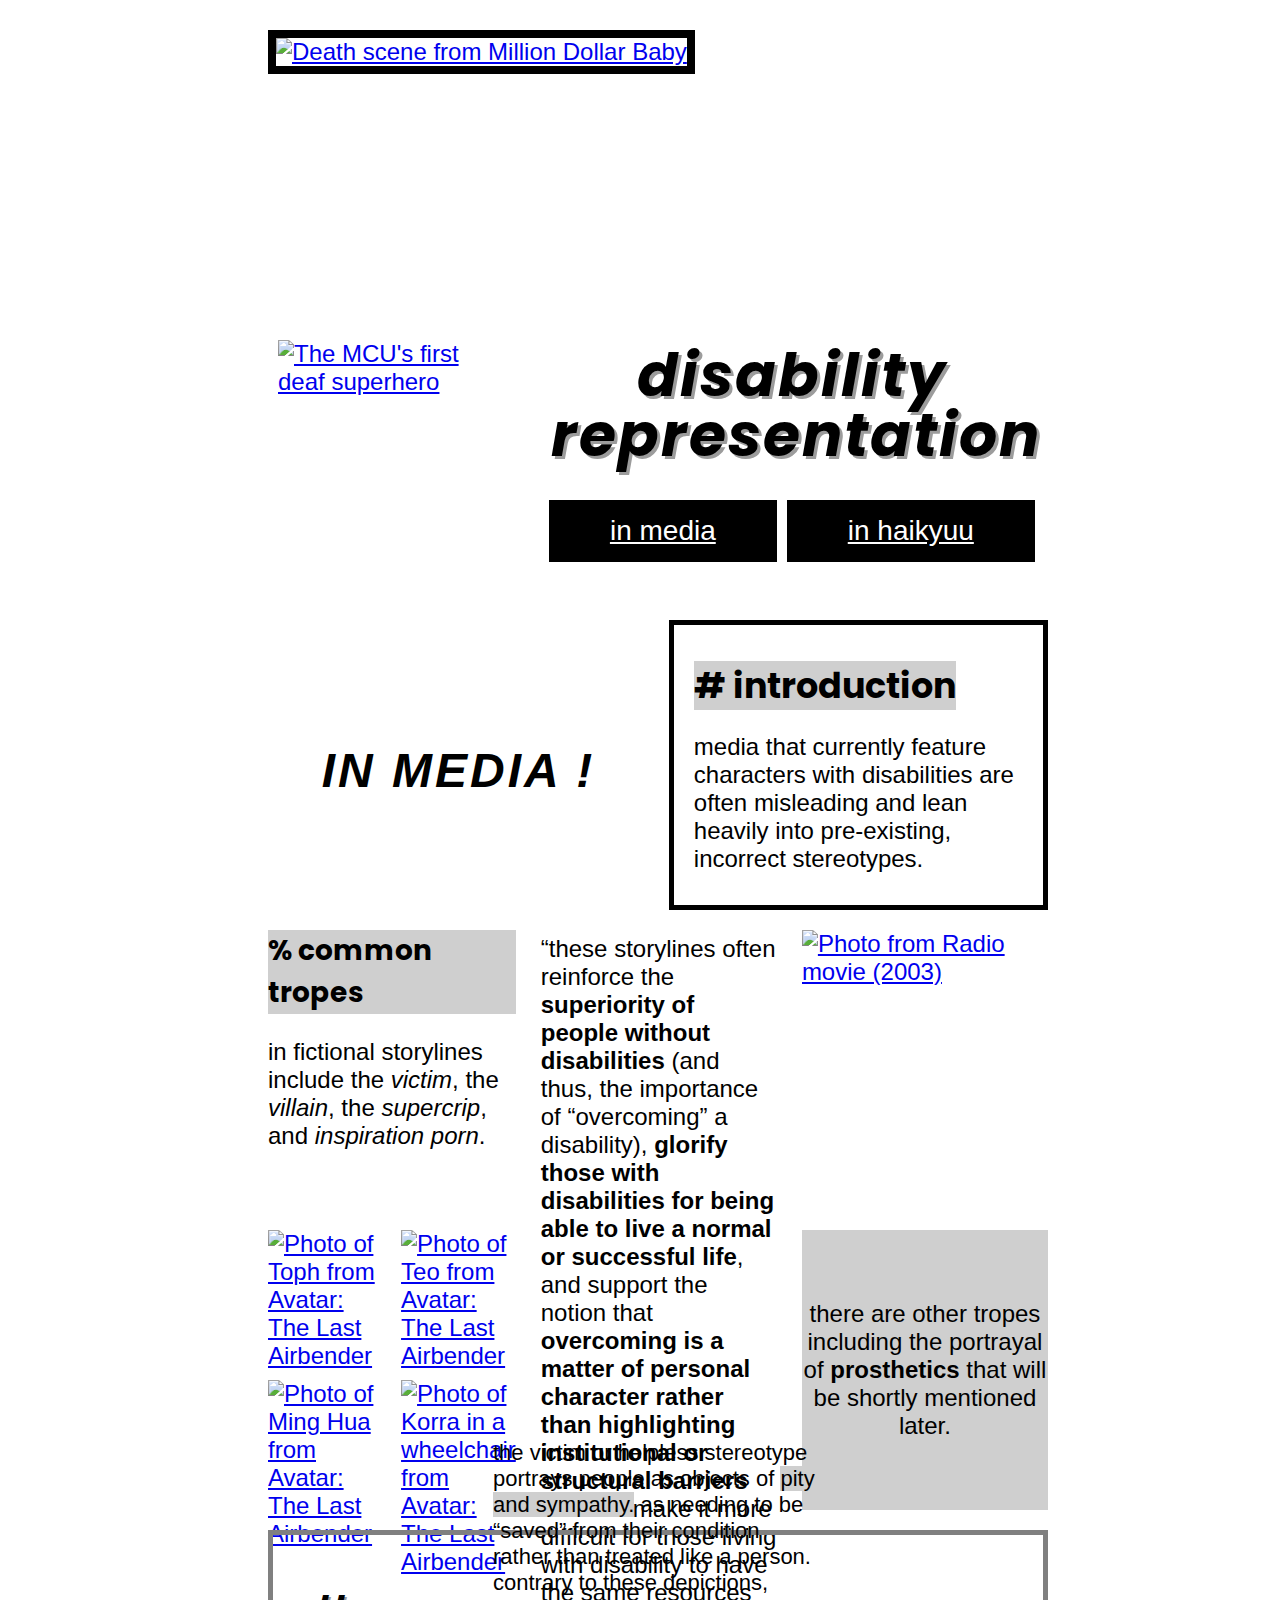
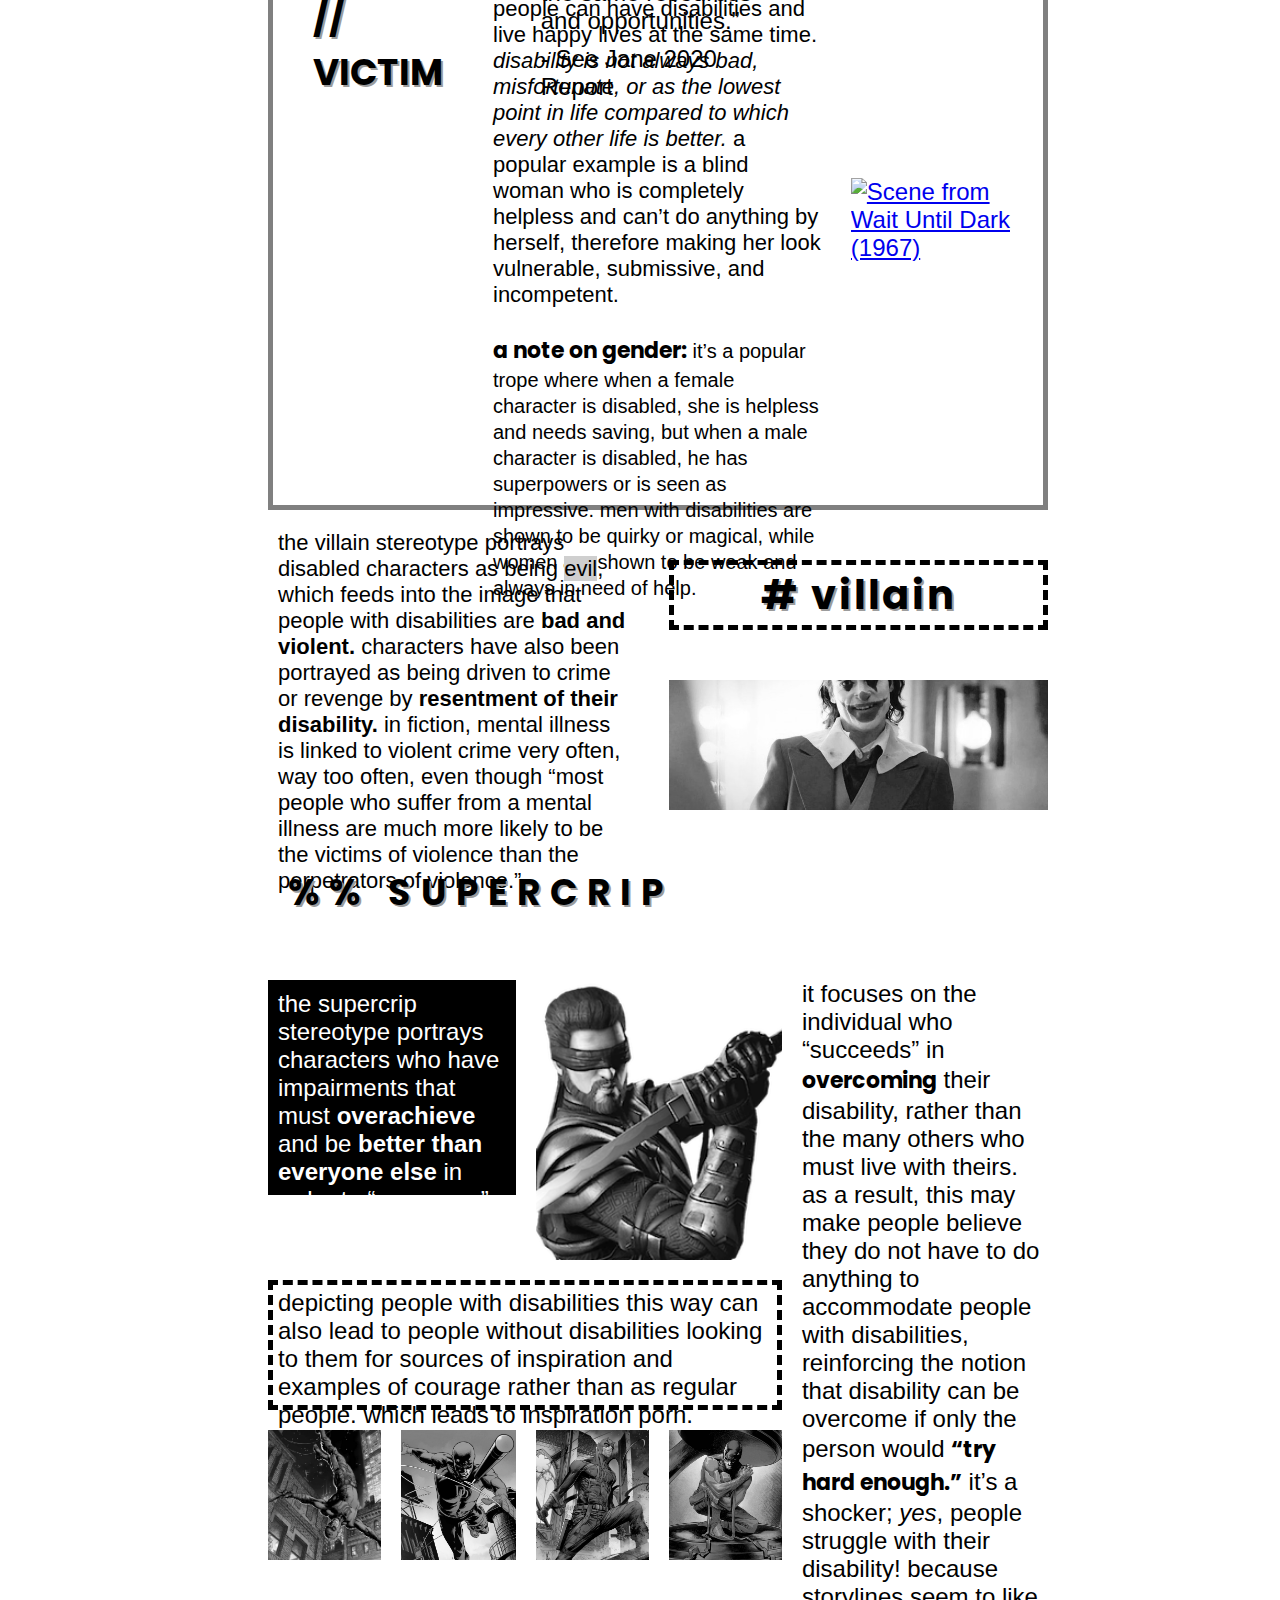
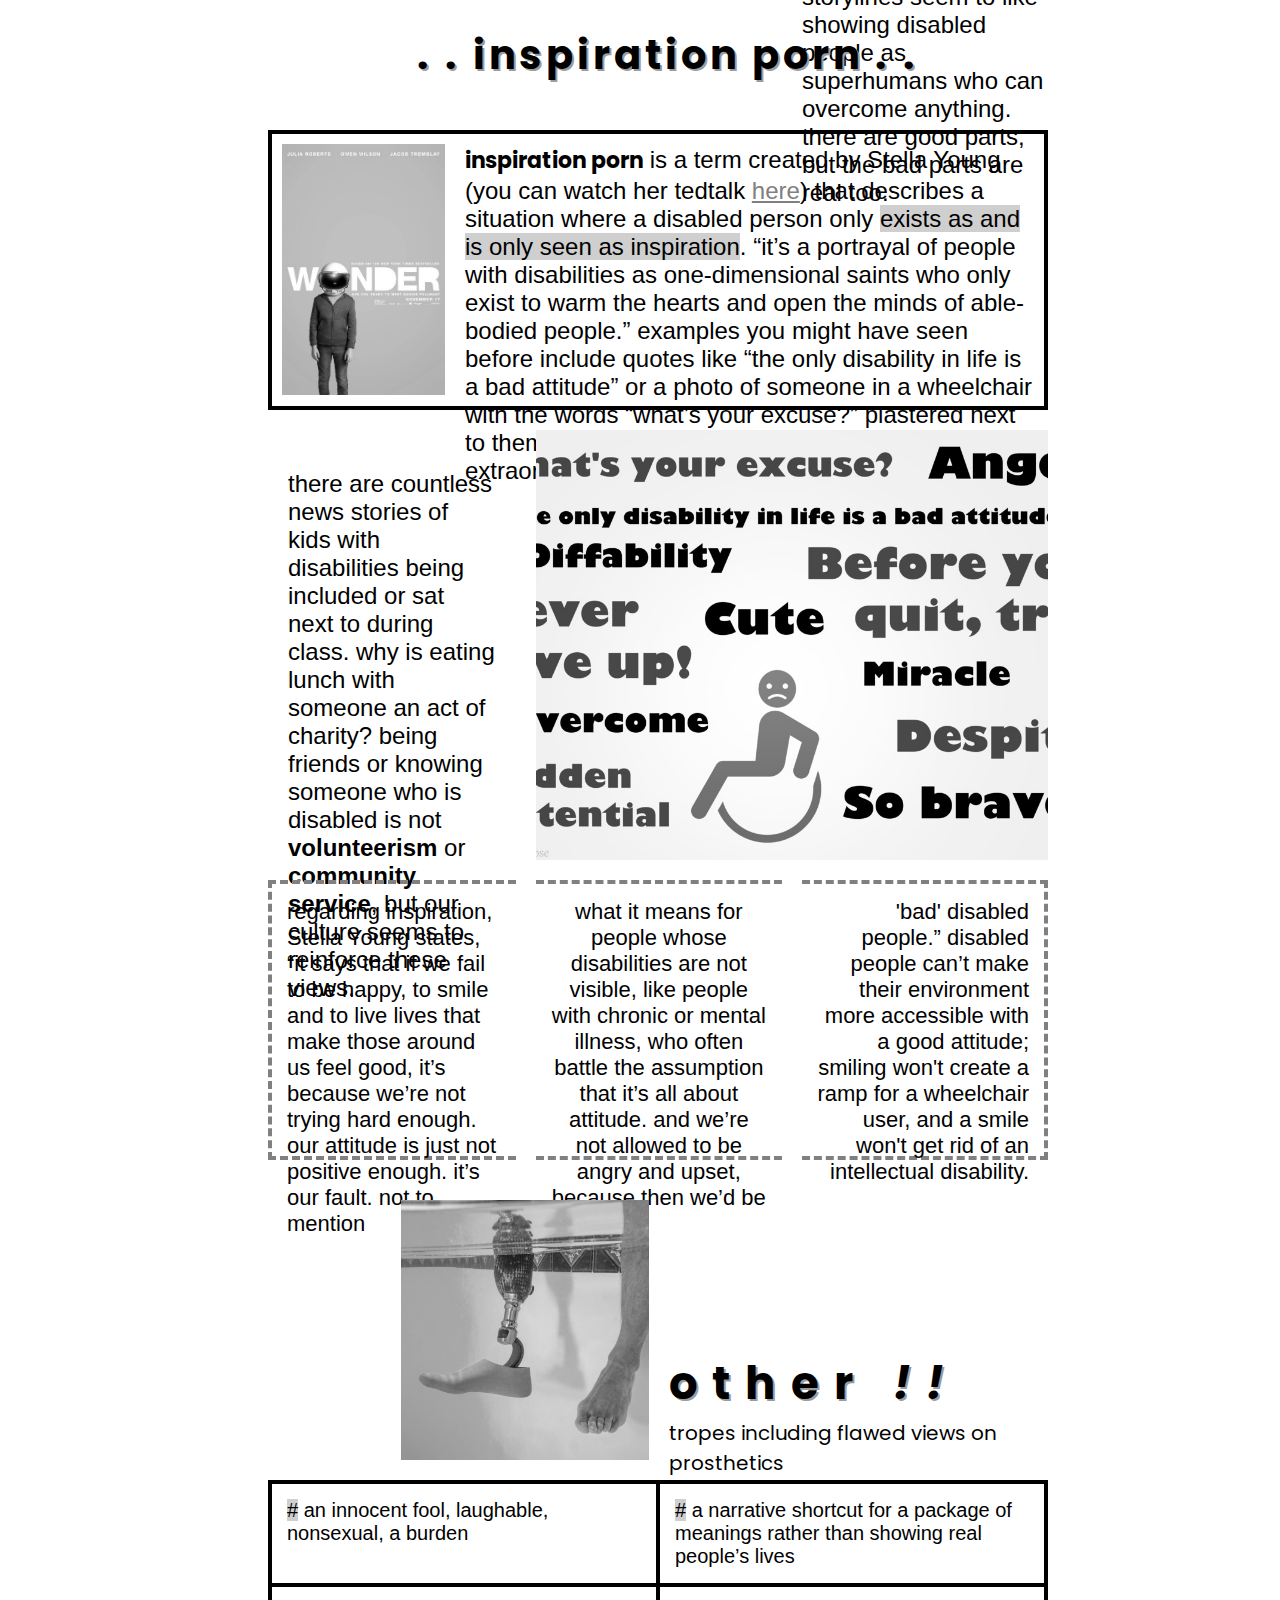
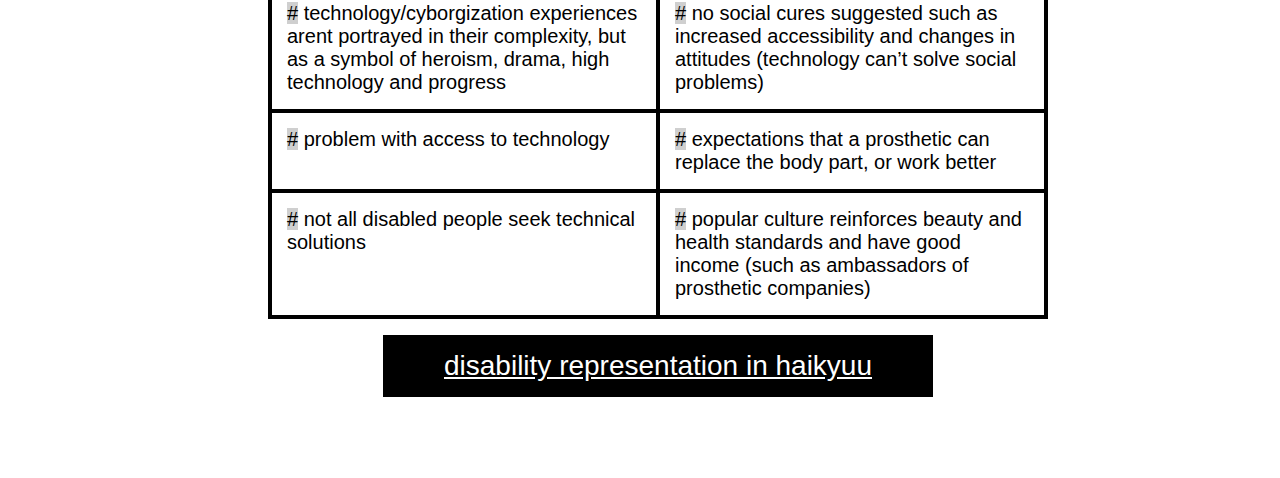
==== index.html @ 27096b6c "first page done" ====
<!DOCTYPE html>
<html lang="en" dir="ltr">
  <head>
    <meta charset="utf-8">
    <meta name="viewport" content="width=device-width, initial-scale=1.0">
    <link rel="stylesheet" href="style.css">
    <title>disability representation in media</title>
  </head>
  <body>
    <div class="grid">

      <div class="headerPic">
        <a href="https://en.wikipedia.org/wiki/Million_Dollar_Baby"><img id="mdb" src="mdb.jpg" alt="Death scene from Million Dollar Baby"></a>
      </div>

      <div class="eternals">
        <a href="https://en.wikipedia.org/wiki/Eternals_(film)"><img id="eternals" src="eternals.jpg" alt="The MCU's first deaf superhero"></a>
      </div>

      <div class="header">
        <h1><i>disability representation</i></h1>
        <ul>
          <li><a class="homeButton" href="index.html"><u>in media</u></a></li>
          <li><a class="hqButton" href="haikyuu.html"><u>in haikyuu</u></a></li>
        </ul>
      </div>

      <div class="item4">
        <h2><i>IN MEDIA !</i></h2>
      </div>

      <div class="item5">
        <h3><span class="h3"># introduction</span></h3>
        <p>media that currently feature characters with disabilities are often misleading and lean heavily into pre-existing, incorrect stereotypes.</p>
      </div>

      <div class="item6">
        <h4>% common tropes</h4><p>in fictional storylines include the <i>victim</i>, the <i>villain</i>, the <i>supercrip</i>, and <i>inspiration porn</i>.</p>
      </div>

      <div class="item7">
        <a href="https://en.wikipedia.org/wiki/Radio_(2003_film)"><img class="radio" src="radio.jpg" alt="Photo from Radio movie (2003)"></a>
      </div>

      <div class="item8">
        <p>“these storylines often reinforce the <b>superiority of people without disabilities</b> (and thus, the importance of “overcoming” a disability), <b>glorify those with disabilities for being able to live a normal or successful life</b>, and support the notion that <b>overcoming is a matter of personal character rather than highlighting institutional or structural barriers</b> that can make it more difficult for those living with disability to have the same resources and opportunities.”</p>
        <p>- See Jane 2020 Report</p>
      </div>

      <div class="item9"><a href="https://en.wikipedia.org/wiki/Avatar:_The_Last_Airbender"><img class="toph" src="toph.jpg" alt="Photo of Toph from Avatar: The Last Airbender"></a></div>
      <div class="item10"><a href="https://en.wikipedia.org/wiki/Avatar:_The_Last_Airbender"><img class="teo" src="teo.jpg" alt="Photo of Teo from Avatar: The Last Airbender"></a></div>
      <div class="item11"><a href="https://en.wikipedia.org/wiki/Avatar:_The_Last_Airbender"><img class="minghua" src="minghua.jpg" alt="Photo of Ming Hua from Avatar: The Last Airbender"></a></div>
      <div class="item12"><a href="https://en.wikipedia.org/wiki/Avatar:_The_Last_Airbender"><img class="korra" src="korra.jpg" alt="Photo of Korra in a wheelchair from Avatar: The Last Airbender"></a></div>

      <div class="item13"><p>there are other tropes including the portrayal of <b>prosthetics</b> that will be shortly mentioned later.</p></div>

      <div class="item14">
        <h5>// VICTIM</h5>
        <p>the victim or helpless stereotype portrays people as objects of <span class="highlight">pity and sympathy.</span> as needing to be “saved” from their condition rather than treated like a person. contrary to these depictions, people can have disabilities and live happy lives at the same time. <i>disability is not always bad, misfortunate, or as the lowest point in life compared to which every other life is better.</i> a popular example is a blind woman who is completely helpless and can’t do anything by herself, therefore making her look vulnerable, submissive, and incompetent.<br><br><span class="extraPara1"><span class="emphasis"><b>a note on gender:</b></span> it’s a popular trope where when a female character is disabled, she is helpless and needs saving, but when a male character is disabled, he has superpowers or is seen as impressive. men with disabilities are shown to be quirky or magical, while women are shown to be weak and always in need of help.</span></p>
        <div class="wud">
          <a href="https://en.wikipedia.org/wiki/Wait_Until_Dark_(film)"><img class="waituntildark" src="waituntildark.jpg" alt="Scene from Wait Until Dark (1967)"></a>
        </div>
      </div>

      <div class="item15"><p>the villain stereotype portrays disabled characters as being <span class="highlight">evil</span>, which feeds into the image that people with disabilities are <b>bad and violent.</b> characters have also been portrayed as being driven to crime or revenge by <b>resentment of their disability.</b> in fiction, mental illness is linked to violent crime very often, way too often, even though “most people who suffer from a mental illness are much more likely to be the victims of violence than the perpetrators of violence.”<p></div>

      <div class="item16">
        <h5># villain</h5>
      </div>

      <div class="item17"><a href="https://en.wikipedia.org/wiki/Joker_(2019_film)"><img class="joker" src="joker.jpg" alt="The Joker"></a></div>

      <div class="item18"><h5>%% SUPERCRIP</h5></div>

      <div class="item19">the supercrip stereotype portrays characters who have impairments that must <b>overachieve</b> and be <b>better than everyone else</b> in order to “overcome” their disability and be “normal.”</div>
      <div class="item20"><a href="https://en.wikipedia.org/wiki/Kenshi_(Mortal_Kombat)"><img class="supercrip" src="supercrip.png" alt="Kenshi Takahashi, a blind character from Mortal Kombat"></a></div>
      <div class="item21">
        <p>it focuses on the individual who “succeeds” in <span class="emphasis"><b>overcoming</b></span> their disability, rather than the many others who must live with theirs. as a result, this may make people believe they do not have to do anything to accommodate people with disabilities, reinforcing the notion that disability can be overcome if only the person would <span class="emphasis"><b>“try hard enough.”</b></span> it’s a shocker; <i>yes</i>, people struggle with their disability! because storylines seem to like showing disabled people as superhumans who can overcome anything. there are good parts, but the bad parts are real too.</p>
      </div>
      <div class="item22">depicting people with disabilities this way can also lead to people without disabilities looking to them for sources of inspiration and examples of courage rather than as regular people. which leads to inspiration porn.</div>
      <div class="item23"><a href="https://en.wikipedia.org/wiki/Daredevil_(Marvel_Comics_character)"><img class="daredevil1" src="daredevil1.jpg" alt="First photo of Daredevil, a blind superhero whose senses are supernatural because of his blindness"></a></div>
      <div class="item24"><a href="https://en.wikipedia.org/wiki/Daredevil_(Marvel_Comics_character)"><img class="daredevil2" src="daredevil2.jpg" alt="Second photo of Daredevil, a blind superhero whose senses are supernatural because of his blindness"></a></div>
      <div class="item25"><a href="https://en.wikipedia.org/wiki/Daredevil_(Marvel_Comics_character)"><img class="daredevil3" src="daredevil3.jpg" alt="Third photo of Daredevil, a blind superhero whose senses are supernatural because of his blindness"></a></div>
      <div class="item26"><a href="https://en.wikipedia.org/wiki/Daredevil_(Marvel_Comics_character)"><img class="daredevil4" src="daredevil4.jpg" alt="Fourth photo of Daredevil, a blind superhero whose senses are supernatural because of his blindness"></a></div>
      <div class="item27"><h5>. . inspiration porn . .</h5></div>
      <div class="item28">
        <a href="https://en.wikipedia.org/wiki/Wonder_(film)"><img class="wonder" src="wonder.jpg" alt="Poster of the film Wonder (2017)"></a>
        <p><span class="emphasis"><b>inspiration porn</b></span> is a term created by Stella Young (you can watch her tedtalk <a href="https://youtu.be/8K9Gg164Bsw">here</a>) that describes a situation where a disabled person only <span class="highlight">exists as and is only seen as inspiration</span>. “it’s a portrayal of people with disabilities as one-dimensional saints who only exist to warm the hearts and open the minds of able-bodied people.” examples you might have seen before include quotes like “the only disability in life is a bad attitude” or a photo of someone in a wheelchair with the words “what’s your excuse?” plastered next to them. as if simply living their lives is something extraordinary.</p>
      </div>
      <div class="item29"><p>there are countless news stories of kids with disabilities being included or sat next to during class. why is eating lunch with someone an act of charity? being friends or knowing someone who is disabled is not <b>volunteerism</b> or <b>community service</b>, but our culture seems to reinforce these views.</p></div>
      <div class="item30"><img class="inspoporn" src="inspoporn.jpg" alt="An image showing many different statements people can say about an disabled person to show how ~inspirational~ they are"></div>
      <div class="item31"><p>regarding inspiration, Stella Young states, “it says that if we fail to be happy, to smile and to live lives that make those around us feel good, it’s because we’re not trying hard enough. our attitude is just not positive enough. it’s our fault. not to mention</p></div>
      <div class="item32"><p> what it means for people whose disabilities are not visible, like people with chronic or mental illness, who often battle the assumption that it’s all about attitude. and we’re not allowed to be angry and upset, because then we’d be</p></div>
      <div class="item33"><p>'bad' disabled people.” disabled people can’t make their environment more accessible with a good attitude; smiling won't create a ramp for a wheelchair user, and a smile won't get rid of an intellectual disability.</p></div>
      <div class="item34">
        <h5>other <i>!!</i></h5>
        <p>tropes including flawed views on prosthetics</p>
      </div>
      <div class="item35"><img class="prosthetics" src="prosthetics.jpg" alt="An image showing a foot and a prosthetic foot dipped in a pool."></div>
      <div class="item36">
        <table>
          <tr>
            <td><span class="highlight">#</span> an innocent fool, laughable, nonsexual, a burden</td>
            <td><span class="highlight">#</span> a narrative shortcut for a package of meanings rather than showing real people’s lives</td>
          </tr>
          <tr>
            <td><span class="highlight">#</span> technology/cyborgization experiences arent portrayed in their complexity, but as a symbol of heroism, drama, high technology and progress</td>
            <td><span class="highlight">#</span> no social cures suggested such as increased accessibility and changes in attitudes (technology can’t solve social problems)</td>
          </tr>
          <tr>
            <td><span class="highlight">#</span> problem with access to technology</td>
            <td><span class="highlight">#</span> expectations that a prosthetic can replace the body part, or work better</td>
          </tr>
          <tr>
            <td><span class="highlight">#</span> not all disabled people seek technical solutions</td>
            <td><span class="highlight">#</span> popular culture reinforces beauty and health standards and have good income (such as ambassadors of prosthetic companies)</td>
          </tr>
        </table>
      </div>
      <div class="item37">
        <ul>
          <li><a class="hqButton" href="haikyuu.html"><u>disability representation in haikyuu</u></a></li>
        </ul>
      </div>
    </div>
  </body>
</html>
---- style.css ----
@import url('https://fonts.googleapis.com/css2?family=Poppins:wght@400;500&display=swap');

* {
  box-sizing: border-box;
}

.grid {
  display: grid;
  grid-template-columns: repeat(6, 1fr);
  grid-template-rows: repeat(35, 130px);
  gap: 20px;
  /* background-color: #2196F3; */
  padding: 10px;
  margin-top: 20px;
  margin-left: 250px;
  margin-right: 250px;
  min-width: 800px;
}

.grid > div {
  font-size: 24px;
  font-family: Arial;
  /* background-color: pink; */
}

.headerPic {
  grid-area: 1 / 1 / 3 / 7;
}

.headerPic img {
  border-style: solid;
  border-color: black;
  border-width: 8px;
}

img {
  width: 100%;
  height: 100%;
  object-fit: cover;
}

.eternals {
  grid-area: 3 / 1 / 5 / 3;
  /* border-style: solid;
  border-color: black;
  border-width: 8px; */
  padding: 10px;
}

.header {
  grid-area: 3 / 3 / 5 / 7;
  text-align: center;
}

h1 {
  font-size: 60px;
  text-shadow: 3px 3px #9c9c9c;
  line-height: 1;
  font-family: 'Poppins', sans-serif;
  letter-spacing: 2px;
  margin: 15px;
  margin-bottom: 30px;
  /* border-style: solid;
  border-color: black; */
}


ul {
  list-style-type: none;
  margin: 0;
  padding: 0;
  overflow: hidden;
  display: flex;
  justify-content: center;
}

li {
  float: left;
  border-style: solid;
  background-color: black;
  border-width: thick;
  align-content: center;
  padding-left: 40px;
  padding-right: 40px;
  font-size: 28px;
  font-weight: 500;
  margin: 5px;
  font-family: Arial;
}

li a {
  display: block;
  color: white;
  text-align: center;
  padding: 10px 16px;
  text-decoration: none;
}

li a:hover {
  color: #bdbdbd;
}

h2 {
  font-size: 2em;
  font-family: Arial;
  letter-spacing: 3px;
}

.h3 {
  line-height: 0.7;
  font-size: 35px;
  font-family: 'Poppins', sans-serif;
  background-color: #cfcfcf;
  margin-bottom: 0;
  margin-top: -10px;
}

.item4 {
  grid-area: 5 / 1 / 7 / 4;
  display: flex;
  justify-content: center;
  align-items: center;
}

.item5 p {
    font-family: Arial;
    margin-top: 0;
    font-size: 24px;
    padding-top: -10px;
}

.item5 {
  grid-area: 5 / 4 / 7 / 7;
  border-style: solid;
  border-color: black;
  border-width: 5px;
  font-family: Arial;
  padding: 20px;
  margin-top: -10px;
}

.item6 {
  grid-area: 7 / 1 / 9 / 3;
}

.item6 h4 {
  background-color: #cfcfcf;
  font-family: 'Poppins', sans-serif;
  font-size: 28px;
  margin: 0;
  margin-bottom: 10px;
}

.item6 p {
  font-family: Arial;
  font-size: 24px;
  padding: 0;
}

.item7 {
  grid-area: 7 / 5 / 9 / 7;
}

.radio {
    vertical-align: top;
}

.item8 {
  grid-area: 7 / 3 / 11 / 5;
}

.item8 p {
  font-size: 24px;
  font-family: Arial;
  padding: 5px;
  margin: 0;
}


.item13 {
  grid-area: 9 / 5 / 11 / 7;
  background: #cfcfcf;
  margin: 0;
  padding: 0;
  display: flex;
  align-items: center;
  justify-content: center;
}

.item13 p {
  font-family: Arial;
  font-size: 24px;
  text-align: center;
}

.item14 {
  grid-area: 11 / 1 / 15 / 7;
  display: flex;
  border: 5px solid grey;
  padding: 20px;
  align-items: center;
}

.item14 p {
  font-family: Arial;
  font-size: 22px;
  width: 90%;
  margin: 20px;
  margin-left: 50px;
  margin-right: 30px;
}

.highlight {
  background-color: #cfcfcf;
}

.waituntildark {
  width: 90%;
  height: auto;
}

.wud {
  flex-basis: 50%;
    margin-right: -10px;
}

h5 {
  margin-top: 35px;
  margin-left: 20px;
  font-family: 'Poppins', sans-serif;
  font-size: 36px;
  align-self: flex-start;
  text-shadow: 2px 2px #9c9c9c;
}

.extraPara1 {
  font-size: 20px;
}

.item15 {
  grid-area: 15 / 1 / 17 / 4;
}

.item15 p {
  font-family: Arial;
  font-size: 22px;
  margin-top: 0;
  margin-left: 10px;
  margin-right: 20px;
}

.item16 {
  grid-area: 15 / 4 / 16 / 7;
  margin-top: 30px;

}

.item16 h5 {
  font-size: 40px;
  margin: 0;
  text-align: center;
  border: 5px dashed black;
  letter-spacing: 3px;
}

.item17 {
  grid-area: 16 / 4 / 17 / 7;
  margin: 0;
}

.item18 {
  grid-area: 17 / 1 / 18 / 5;
  letter-spacing: 10px;
}

.item19 {
  grid-area: 18 / 1 / 20 / 3;
  font-family: Arial;
  margin: 0;
  background-color: black;
  padding: 10px;
  margin-bottom: 65px;
  color: white;
}

.item20 {
  grid-area: 18 / 3 / 20 / 5;
  margin: 0;
}

.item21 {
  grid-area: 18 / 5 / 22 / 7;
}

.item21 p {
  margin: 0;
  font-family: Arial;
  font-size: 24px;
}

.item22 {
    grid-area: 20 / 1 / 21 / 5;
    font-family: Arial;
    font-size: 24px;
    border: 5px dashed black;
    padding: 0;
    padding-left: 5px;
    padding-top: 4px;
}

.item23 {
  grid-area: 21 / 1 / 22 / 2;
}

.item24 {
  grid-area: 21 / 2 / 22 / 3;
}

.item25 {
  grid-area: 21 / 3 / 22 / 4;
}

.item26 {
  grid-area: 21 / 4 / 22 / 5;
}

.item27 {
  grid-area: 22 / 1 / 23 / 7;
}

.item27 h5 {
  text-align: center;
  font-size: 40px;
  letter-spacing: 4px;
  padding-top: 10px;
}

.item28 {
  grid-area: 23 / 1 / 25 / 7;
  border: 4px solid black;
  display: flex;
}

.wonder {
  width: 183px;
  height: auto;
  padding: 10px;
}

.item28 p {
  font-family: Arial;
  margin: 0;
  padding: 10px;
}

p a {
  color: grey;
}

.emphasis {
  font-family: 'Poppins', sans-serif;
  font-size: 22px;
}


.item29 {
  grid-area: 25 / 1 / 28 / 3;
  margin-top: 20px;
}

.item29 p {
  margin: 0;
  padding: 20px;
}

.item30 {
  grid-area: 25 / 3 / 28 / 7;
  /* border: 5px dashed grey; */
}

.item31 {
  grid-area: 28 / 1 / 30 / 3;
  /* background-color: #262626; */
  border-style: dashed none dashed dashed;
  border-width: 4px;
  border-color: grey;
}

.item32 {
  grid-area: 28 / 3 / 30 / 5;
  /* background-color: #1a1a1a; */
  border-style: dashed none dashed none;
  border-width: 4px;
  border-color: grey;
  text-align: center;
}


.item33 {
  grid-area: 28 / 5 / 30 / 7;
  /* background-color: black; */
  border-style: dashed dashed dashed none;
  border-width: 4px;
  border-color: grey;
  text-align: right;
}

.item31 p, .item32 p, .item33 p {
  margin: 0;
  font-size: 22px;
  padding: 15px;
}

.item34 {
  grid-area: 31 / 4 / 32 / 7;
  padding-top: 20px;
}

.item34 h5 {
  letter-spacing: 15px;
  margin: 0;
  font-size: 45px;
}

.item35 {
  grid-area: 30 / 2 / 32 / 4;
  margin-top: 20px;
}

.item34 p {
  margin: 0;
  padding: 0;
  font-size: 20px;
  font-family: 'Poppins', sans-serif;
}

.item36 {
  grid-area: 32 / 1 / 35 / 7;
}

table, th, td {
  border: 4px solid;
  font-size: 20px;
}

table {
  width: 100%;
  border-collapse: collapse;
}

td {
  padding: 15px;
  width: 50%;
  vertical-align: top;
}

.item37 {
  grid-area: 35 / 1 / 36 / 7;
}
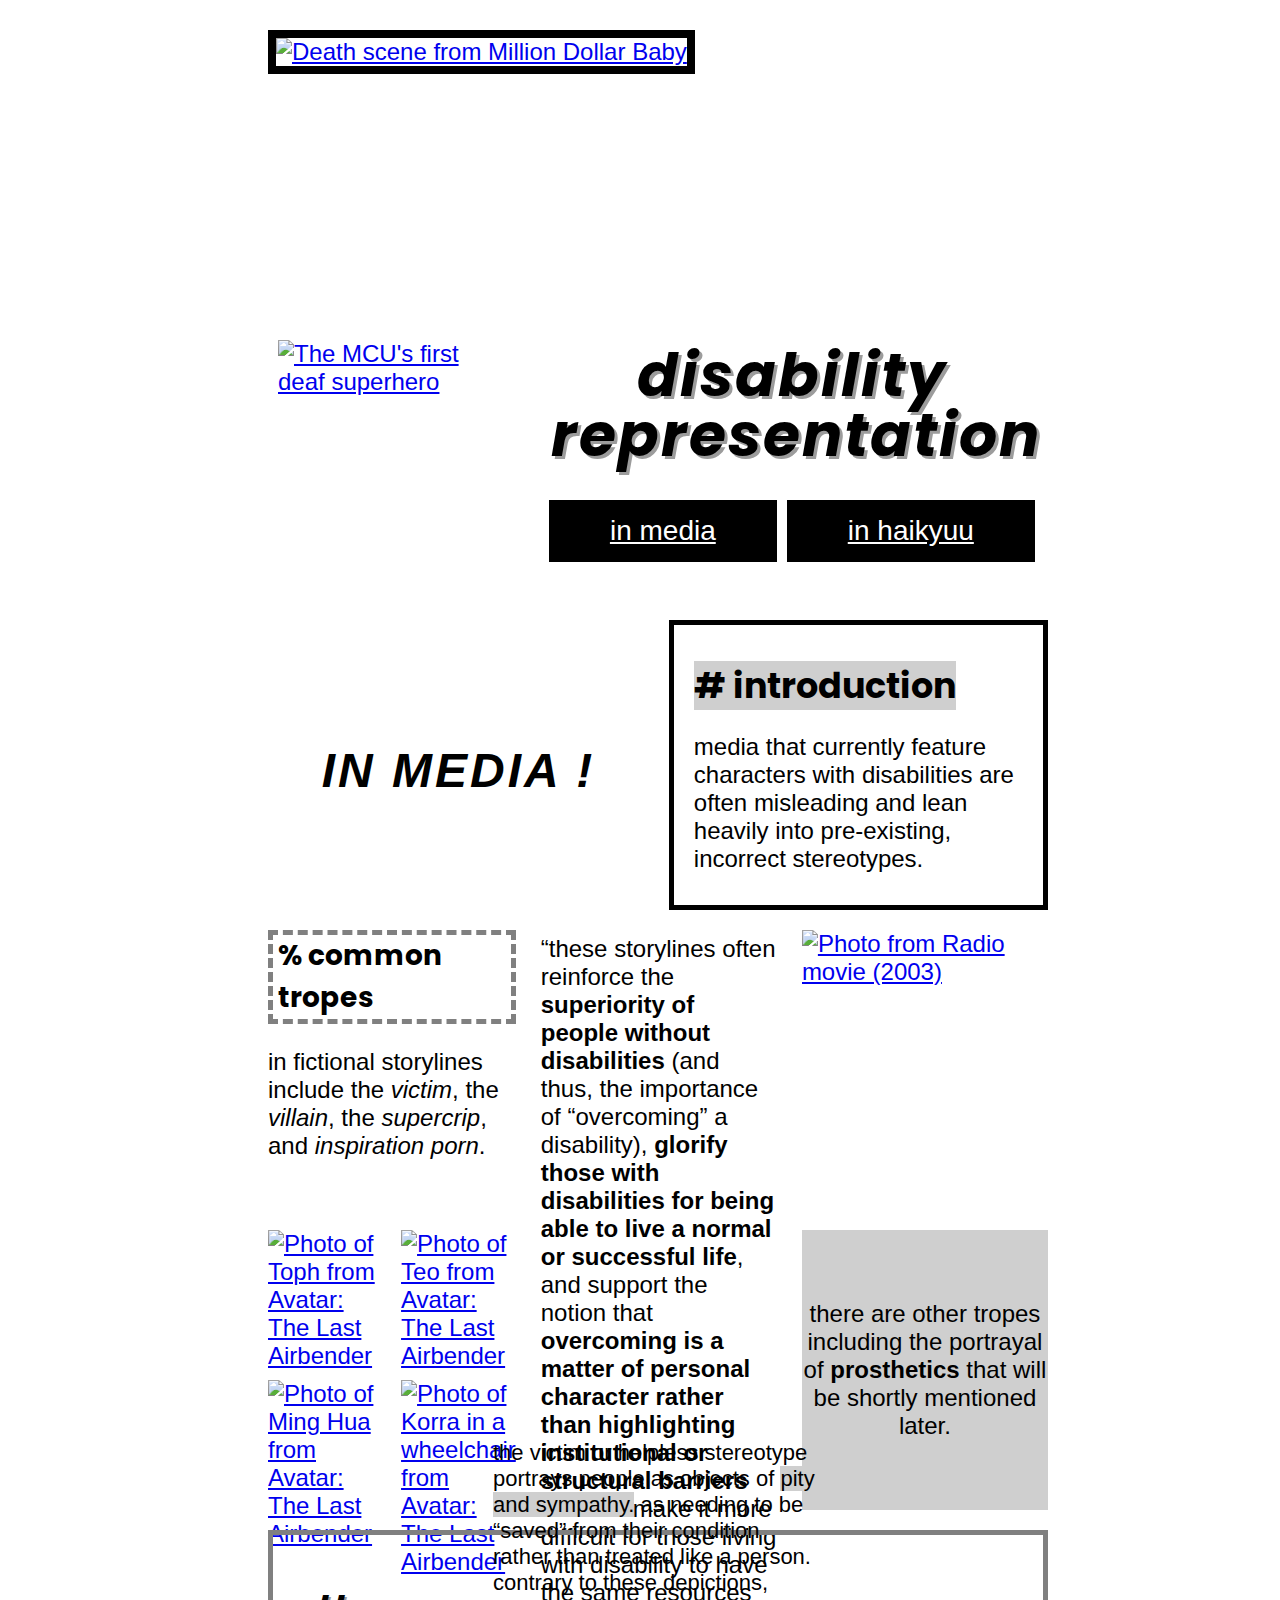
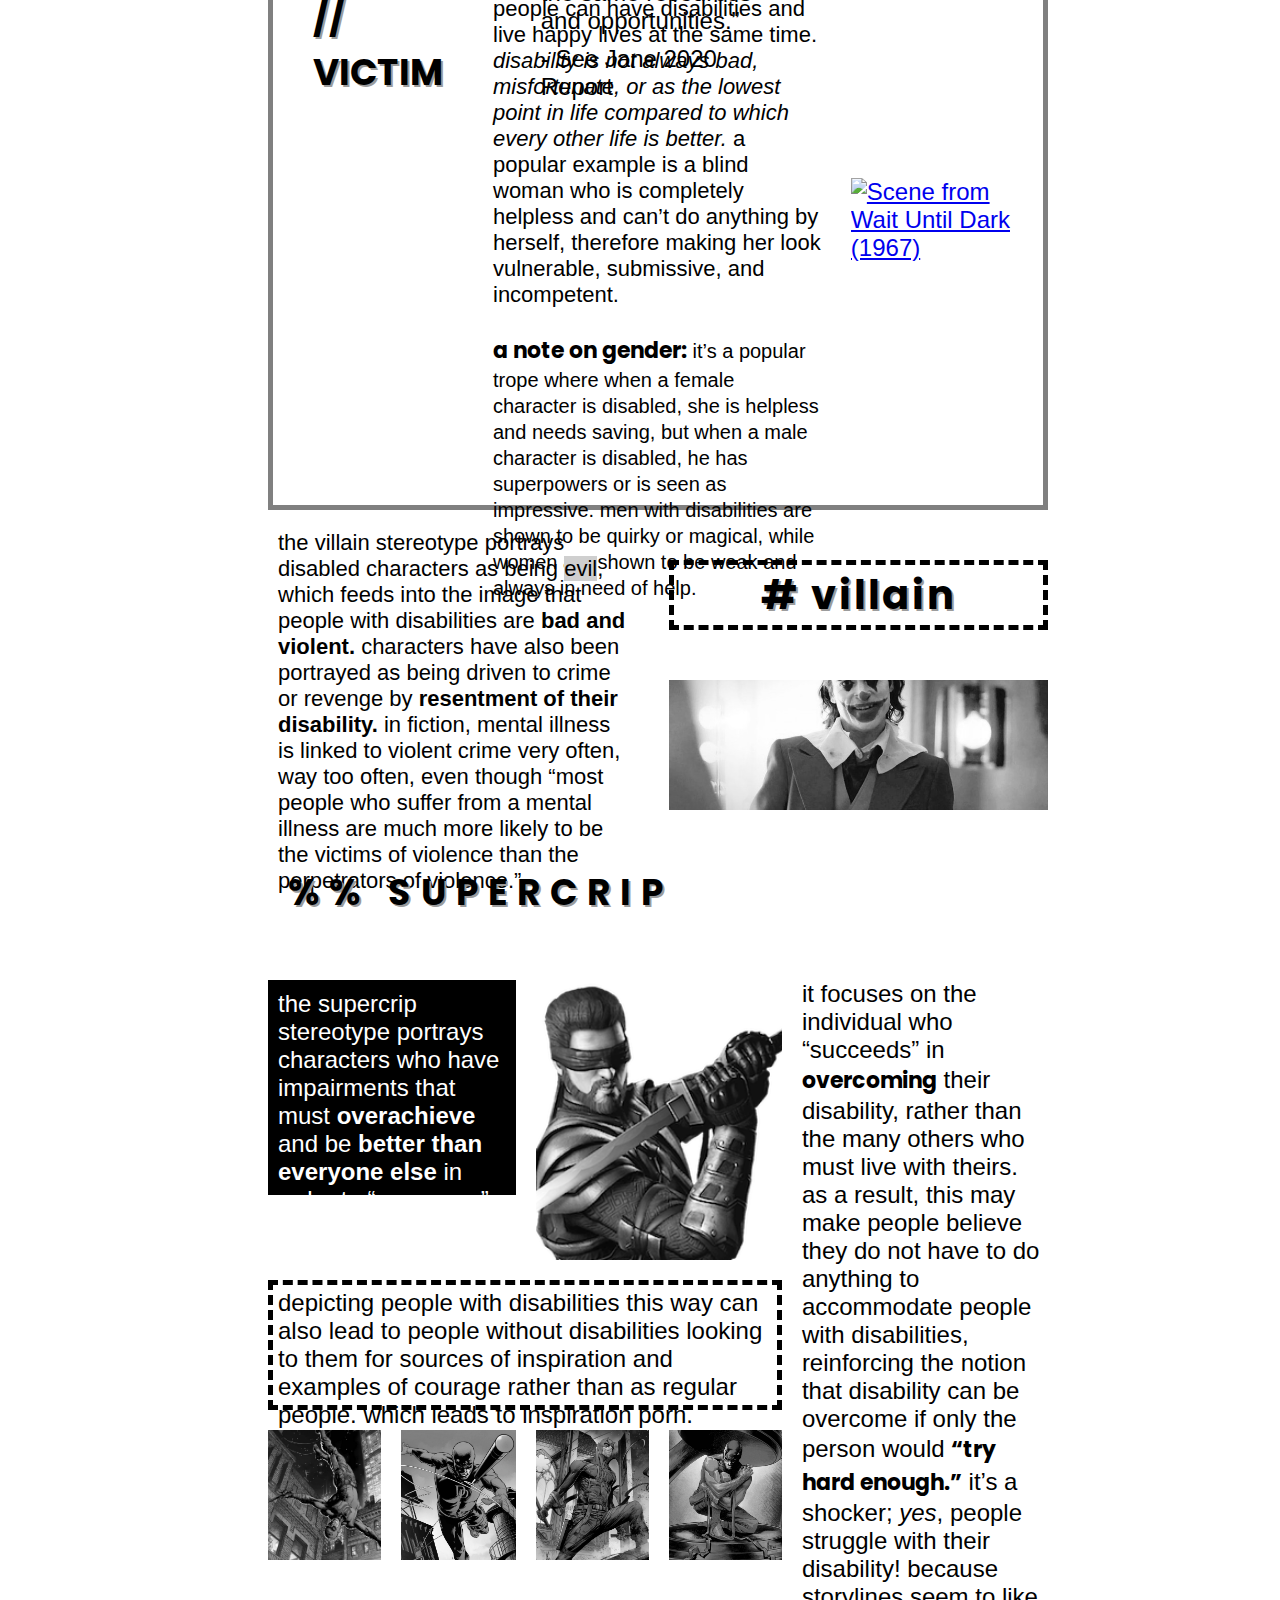
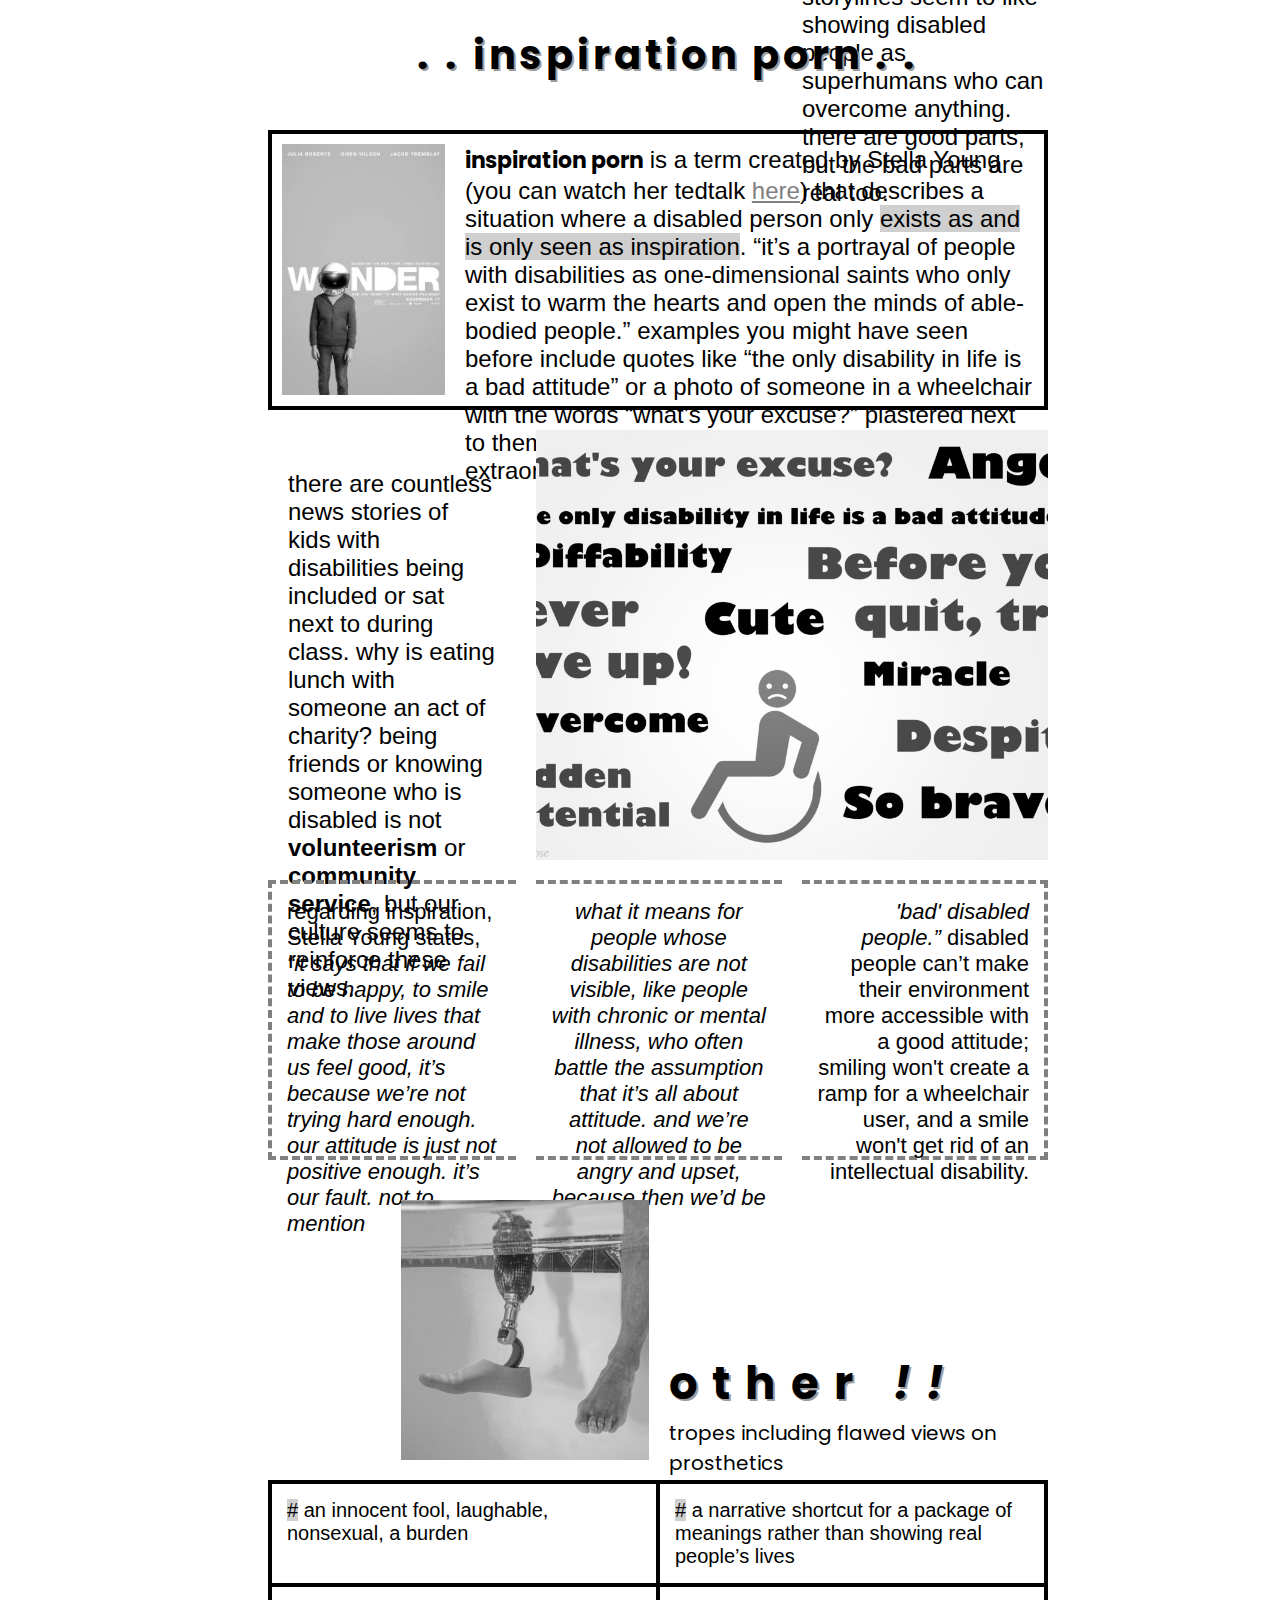
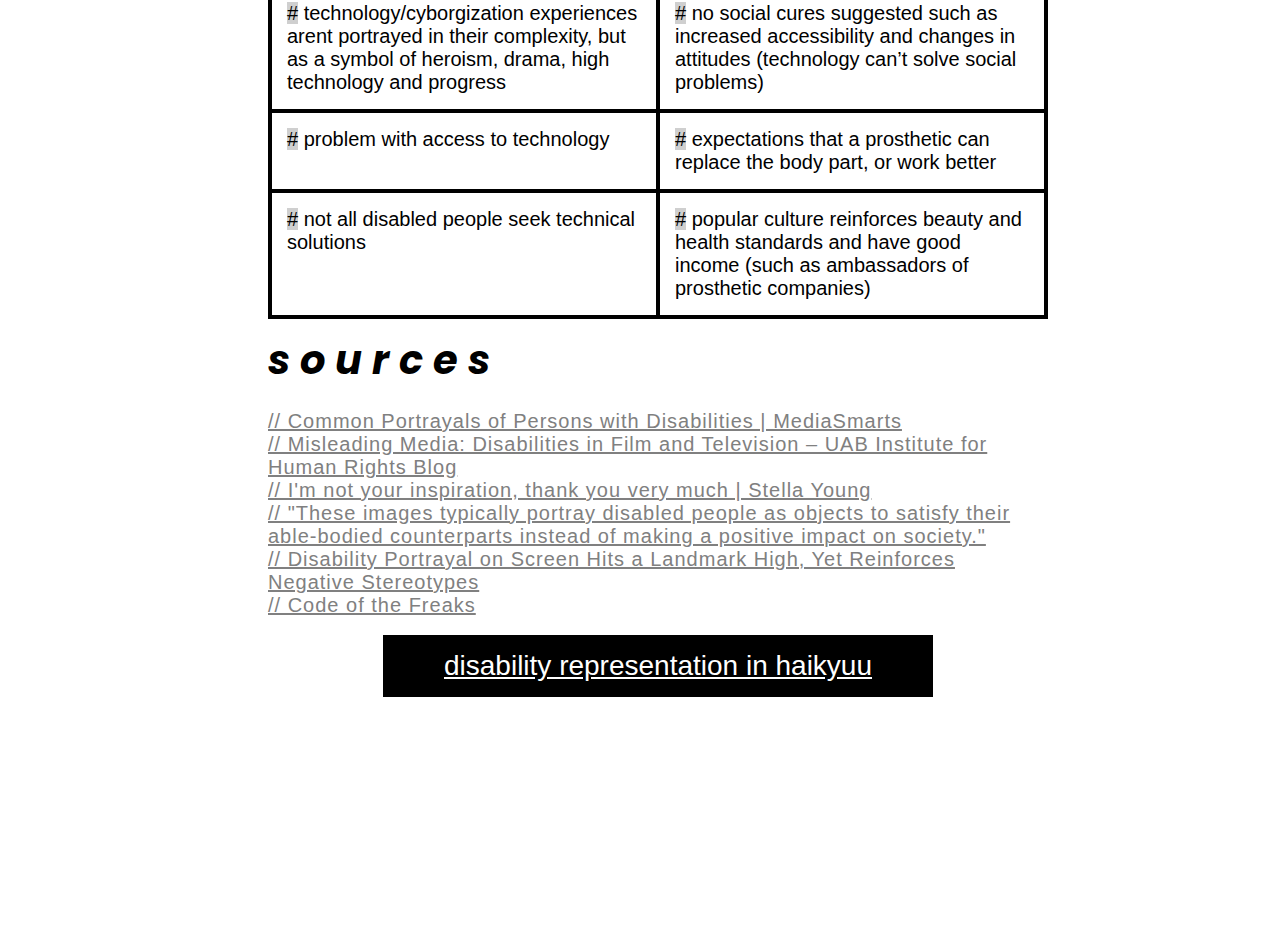
==== commit 3e4a2c30: "first page second draft" ====
--- a/index.html
+++ b/index.html
@@ -89,9 +89,9 @@
       </div>
       <div class="item29"><p>there are countless news stories of kids with disabilities being included or sat next to during class. why is eating lunch with someone an act of charity? being friends or knowing someone who is disabled is not <b>volunteerism</b> or <b>community service</b>, but our culture seems to reinforce these views.</p></div>
       <div class="item30"><img class="inspoporn" src="inspoporn.jpg" alt="An image showing many different statements people can say about an disabled person to show how ~inspirational~ they are"></div>
-      <div class="item31"><p>regarding inspiration, Stella Young states, “it says that if we fail to be happy, to smile and to live lives that make those around us feel good, it’s because we’re not trying hard enough. our attitude is just not positive enough. it’s our fault. not to mention</p></div>
-      <div class="item32"><p> what it means for people whose disabilities are not visible, like people with chronic or mental illness, who often battle the assumption that it’s all about attitude. and we’re not allowed to be angry and upset, because then we’d be</p></div>
-      <div class="item33"><p>'bad' disabled people.” disabled people can’t make their environment more accessible with a good attitude; smiling won't create a ramp for a wheelchair user, and a smile won't get rid of an intellectual disability.</p></div>
+      <div class="item31"><p>regarding inspiration, Stella Young states, <i>“it says that if we fail to be happy, to smile and to live lives that make those around us feel good, it’s because we’re not trying hard enough. our attitude is just not positive enough. it’s our fault. not to mention</i></p></div>
+      <div class="item32"><p> <i>what it means for people whose disabilities are not visible, like people with chronic or mental illness, who often battle the assumption that it’s all about attitude. and we’re not allowed to be angry and upset, because then we’d be</i></p></div>
+      <div class="item33"><p><i>'bad' disabled people.”</i> disabled people can’t make their environment more accessible with a good attitude; smiling won't create a ramp for a wheelchair user, and a smile won't get rid of an intellectual disability.</p></div>
       <div class="item34">
         <h5>other <i>!!</i></h5>
         <p>tropes including flawed views on prosthetics</p>
@@ -118,6 +118,17 @@
         </table>
       </div>
       <div class="item37">
+        <div><b><i>sources</i></b></div>
+        <p>
+          <a href="https://mediasmarts.ca/diversity-media/persons-disabilities/common-portrayals-persons-disabilities">// Common Portrayals of Persons with Disabilities | MediaSmarts</a><br>
+          <a href="https://sites.uab.edu/humanrights/2019/11/27/misleading-media-disabilities-in-film-and-television/#:~:text=This%20list%20includes%20depicting%20people,non%2Dsexual%E2%80%9D%2C%20or%20being">// Misleading Media: Disabilities in Film and Television – UAB Institute for Human Rights Blog</a><br>
+          <a href="https://youtu.be/8K9Gg164Bsw">// I'm not your inspiration, thank you very much | Stella Young</a><br>
+          <a href="https://www.bbc.co.uk/programmes/articles/2LFhVWB5w07TlVZd8bWn5H1/these-images-typically-portray-disabled-people-as-objects-to-satisfy-their-able-bodied-counterparts-instead-of-making-a-positive-impact-on-society">// "These images typically portray disabled people as objects to satisfy their able-bodied counterparts instead of making a positive impact on society."</a><br>
+          <a href="https://www.respectability.org/2020/05/see-jane-study-disability-portrayals/">// Disability Portrayal on Screen Hits a Landmark High, Yet Reinforces Negative Stereotypes</a><br>
+          <a href="https://www.kanopy.com/en/product/10605067?vp=nyu">// Code of the Freaks</a>
+        </p>
+      </div>
+      <div class="item38">
         <ul>
           <li><a class="hqButton" href="haikyuu.html"><u>disability representation in haikyuu</u></a></li>
         </ul>
--- a/style.css
+++ b/style.css
@@ -7,7 +7,7 @@
 .grid {
   display: grid;
   grid-template-columns: repeat(6, 1fr);
-  grid-template-rows: repeat(35, 130px);
+  grid-template-rows: repeat(38, 130px);
   gap: 20px;
   /* background-color: #2196F3; */
   padding: 10px;
@@ -144,11 +144,12 @@
 }
 
 .item6 h4 {
-  background-color: #cfcfcf;
+  border: 5px dashed grey;
   font-family: 'Poppins', sans-serif;
   font-size: 28px;
   margin: 0;
   margin-bottom: 10px;
+  padding-left: 5px;
 }
 
 .item6 p {
@@ -455,5 +456,20 @@
 }
 
 .item37 {
-  grid-area: 35 / 1 / 36 / 7;
-}
+  grid-area: 35 / 1 / 37 / 7;
+}
+
+.item37 div {
+  font-size: 40px;
+  letter-spacing: 10px;
+  font-family:'Poppins', sans-serif;
+}
+
+.item37 p {
+  font-size: 20px;
+  letter-spacing: 1px;
+}
+
+.item38 {
+  grid-area: 37 / 1 / 38 / 7;
+}
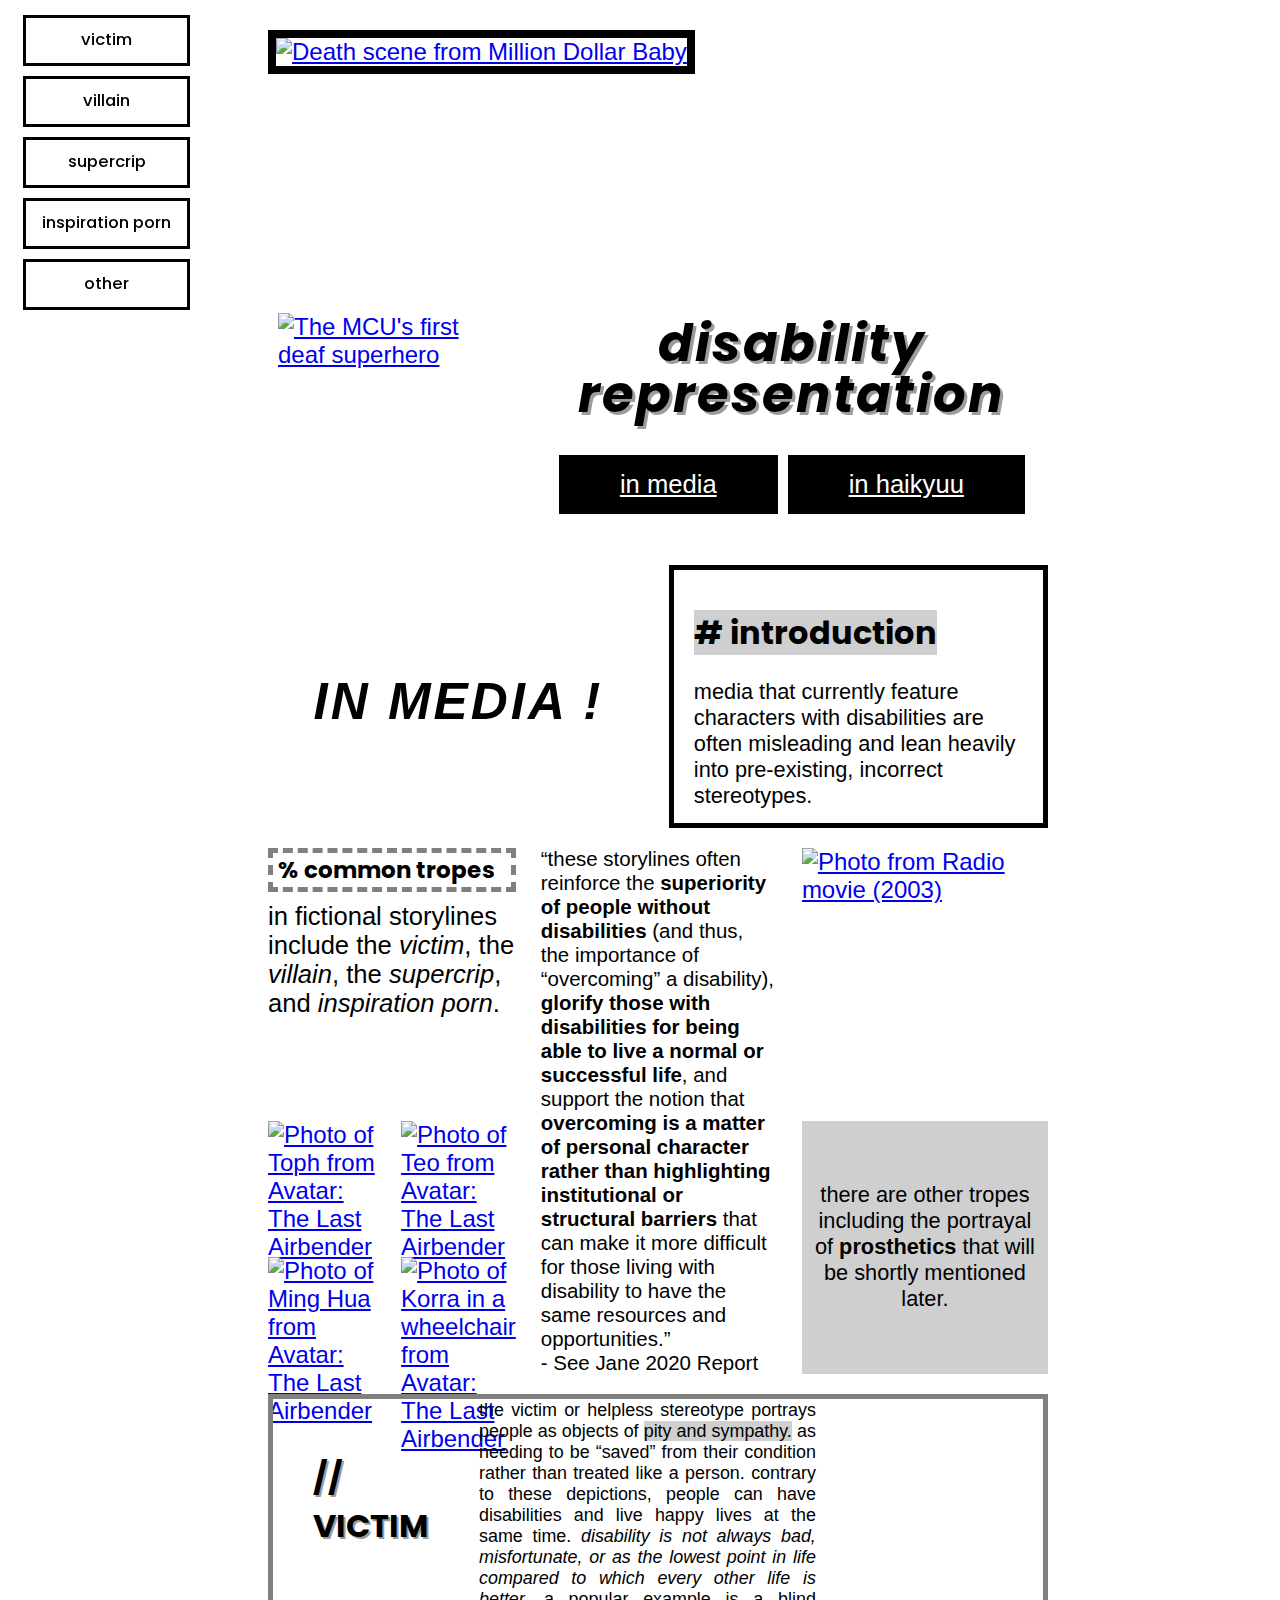
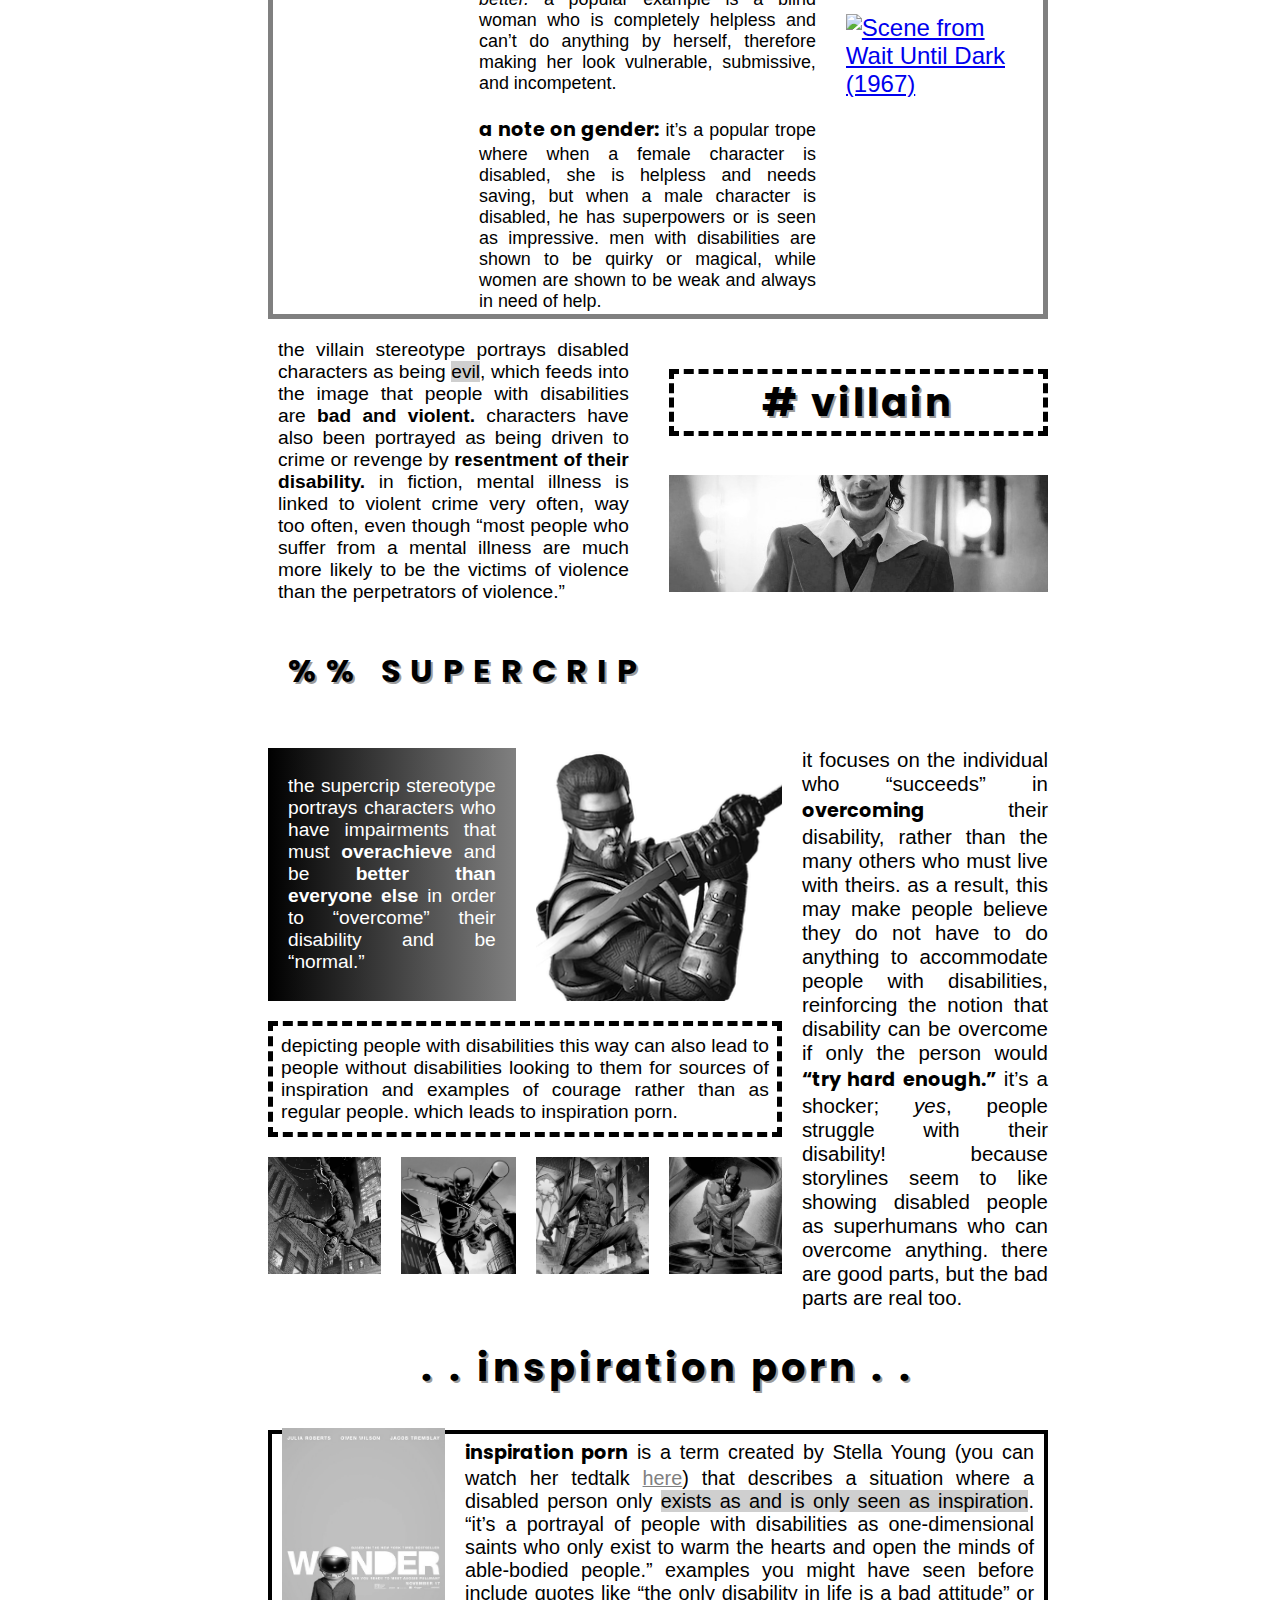
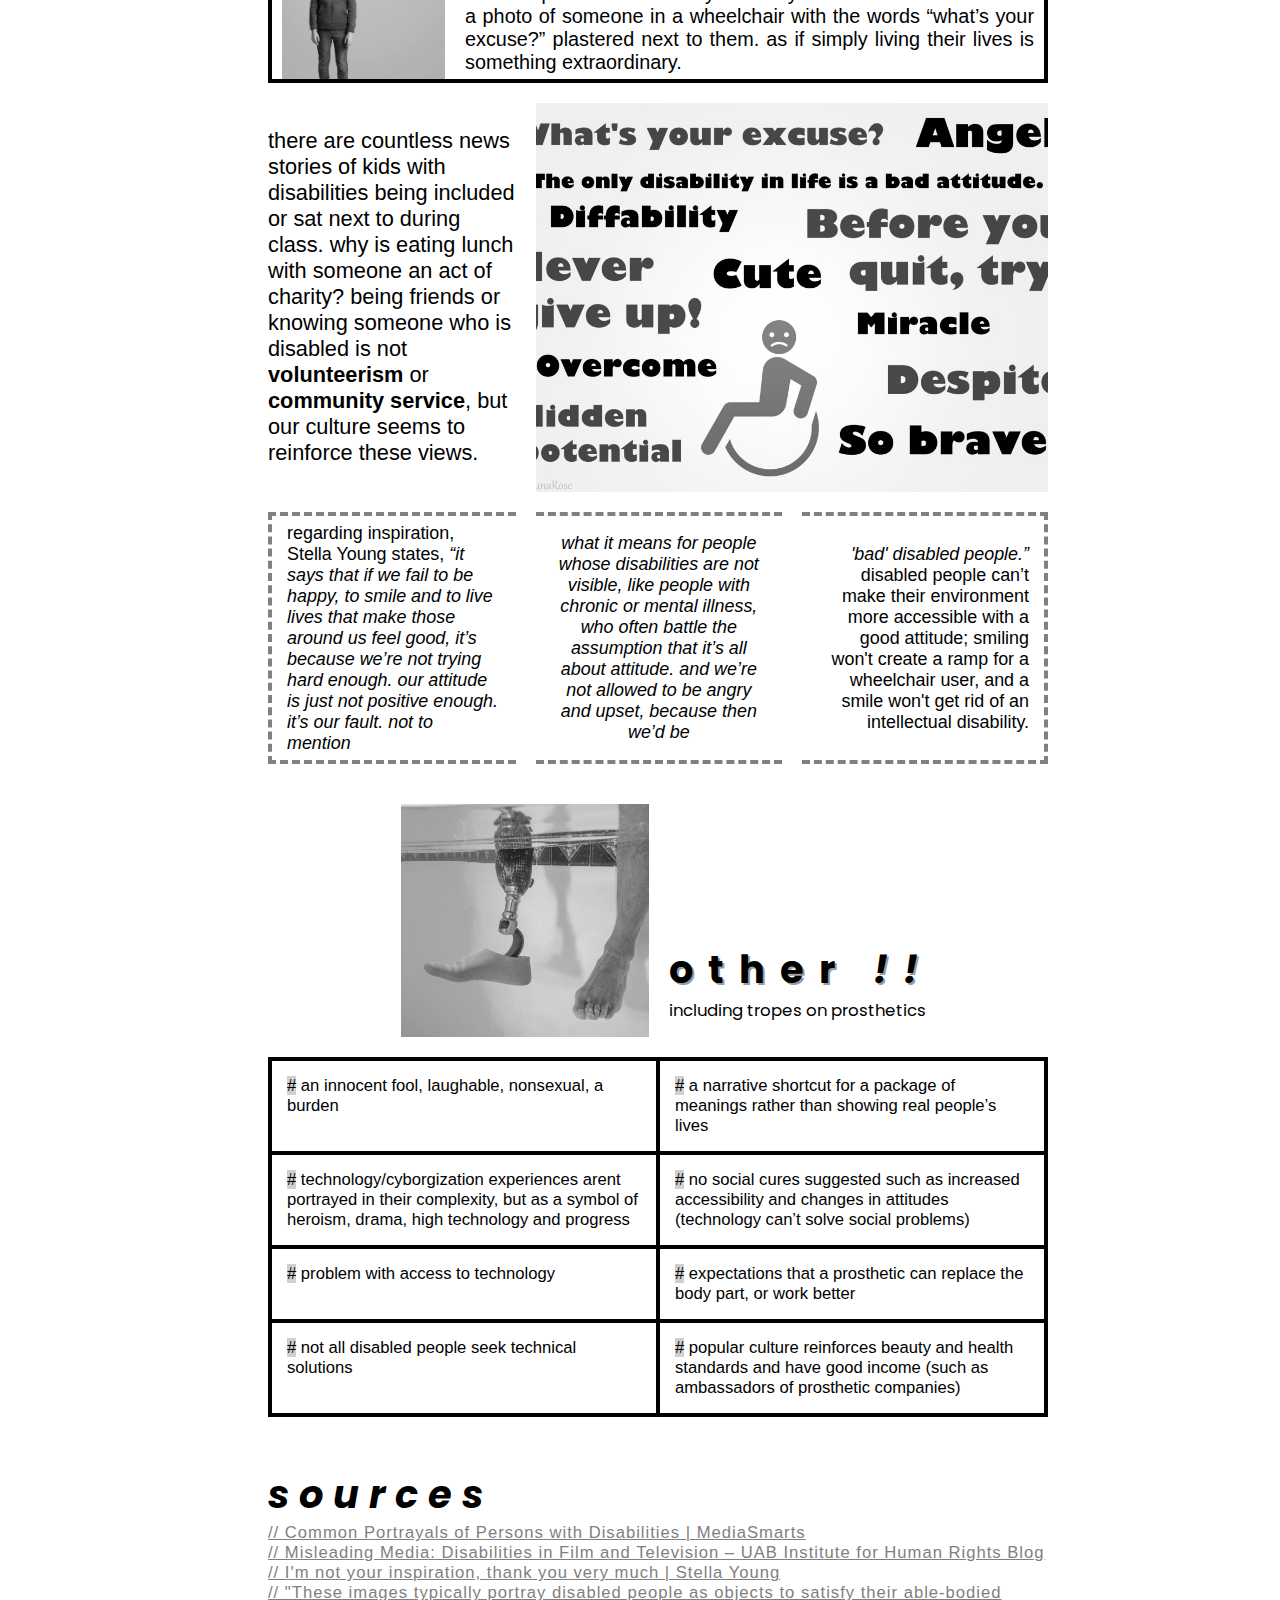
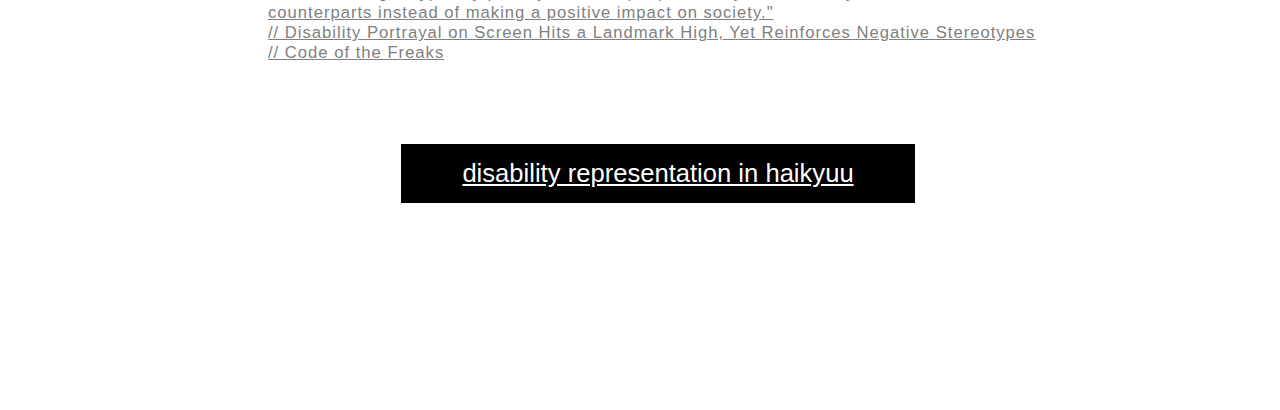
==== commit c42714a2: "revision 9" ====
--- a/index.html
+++ b/index.html
@@ -7,6 +7,15 @@
     <title>disability representation in media</title>
   </head>
   <body>
+    <nav>
+      <ul>
+        <li><a id="navPage" href="#item14">victim</a></li>
+        <li><a id="navPage" href="#item15">villain</a></li>
+        <li><a id="navPage" href="#item18">supercrip</a></li>
+        <li><a id="navPage" href="#item27">inspiration porn</a></li>
+        <li><a id="navPage" href="#item35">other</a></li>
+      </ul>
+    </nav>
     <div class="grid">
 
       <div class="headerPic">
@@ -43,8 +52,7 @@
       </div>
 
       <div class="item8">
-        <p>“these storylines often reinforce the <b>superiority of people without disabilities</b> (and thus, the importance of “overcoming” a disability), <b>glorify those with disabilities for being able to live a normal or successful life</b>, and support the notion that <b>overcoming is a matter of personal character rather than highlighting institutional or structural barriers</b> that can make it more difficult for those living with disability to have the same resources and opportunities.”</p>
-        <p>- See Jane 2020 Report</p>
+        <p>“these storylines often reinforce the <b>superiority of people without disabilities</b> (and thus, the importance of “overcoming” a disability), <b>glorify those with disabilities for being able to live a normal or successful life</b>, and support the notion that <b>overcoming is a matter of personal character rather than highlighting institutional or structural barriers</b> that can make it more difficult for those living with disability to have the same resources and opportunities.”<br>- See Jane 2020 Report</p>
       </div>
 
       <div class="item9"><a href="https://en.wikipedia.org/wiki/Avatar:_The_Last_Airbender"><img class="toph" src="toph.jpg" alt="Photo of Toph from Avatar: The Last Airbender"></a></div>
@@ -54,7 +62,7 @@
 
       <div class="item13"><p>there are other tropes including the portrayal of <b>prosthetics</b> that will be shortly mentioned later.</p></div>
 
-      <div class="item14">
+      <div id="item14">
         <h5>// VICTIM</h5>
         <p>the victim or helpless stereotype portrays people as objects of <span class="highlight">pity and sympathy.</span> as needing to be “saved” from their condition rather than treated like a person. contrary to these depictions, people can have disabilities and live happy lives at the same time. <i>disability is not always bad, misfortunate, or as the lowest point in life compared to which every other life is better.</i> a popular example is a blind woman who is completely helpless and can’t do anything by herself, therefore making her look vulnerable, submissive, and incompetent.<br><br><span class="extraPara1"><span class="emphasis"><b>a note on gender:</b></span> it’s a popular trope where when a female character is disabled, she is helpless and needs saving, but when a male character is disabled, he has superpowers or is seen as impressive. men with disabilities are shown to be quirky or magical, while women are shown to be weak and always in need of help.</span></p>
         <div class="wud">
@@ -62,7 +70,7 @@
         </div>
       </div>
 
-      <div class="item15"><p>the villain stereotype portrays disabled characters as being <span class="highlight">evil</span>, which feeds into the image that people with disabilities are <b>bad and violent.</b> characters have also been portrayed as being driven to crime or revenge by <b>resentment of their disability.</b> in fiction, mental illness is linked to violent crime very often, way too often, even though “most people who suffer from a mental illness are much more likely to be the victims of violence than the perpetrators of violence.”<p></div>
+      <div id="item15"><p>the villain stereotype portrays disabled characters as being <span class="highlight">evil</span>, which feeds into the image that people with disabilities are <b>bad and violent.</b> characters have also been portrayed as being driven to crime or revenge by <b>resentment of their disability.</b> in fiction, mental illness is linked to violent crime very often, way too often, even though “most people who suffer from a mental illness are much more likely to be the victims of violence than the perpetrators of violence.”<p></div>
 
       <div class="item16">
         <h5># villain</h5>
@@ -70,19 +78,19 @@
 
       <div class="item17"><a href="https://en.wikipedia.org/wiki/Joker_(2019_film)"><img class="joker" src="joker.jpg" alt="The Joker"></a></div>
 
-      <div class="item18"><h5>%% SUPERCRIP</h5></div>
+      <div id="item18"><h5>%% SUPERCRIP</h5></div>
 
-      <div class="item19">the supercrip stereotype portrays characters who have impairments that must <b>overachieve</b> and be <b>better than everyone else</b> in order to “overcome” their disability and be “normal.”</div>
+      <div class="item19"><p>the supercrip stereotype portrays characters who have impairments that must <b>overachieve</b> and be <b>better than everyone else</b> in order to “overcome” their disability and be “normal.”</p></div>
       <div class="item20"><a href="https://en.wikipedia.org/wiki/Kenshi_(Mortal_Kombat)"><img class="supercrip" src="supercrip.png" alt="Kenshi Takahashi, a blind character from Mortal Kombat"></a></div>
       <div class="item21">
         <p>it focuses on the individual who “succeeds” in <span class="emphasis"><b>overcoming</b></span> their disability, rather than the many others who must live with theirs. as a result, this may make people believe they do not have to do anything to accommodate people with disabilities, reinforcing the notion that disability can be overcome if only the person would <span class="emphasis"><b>“try hard enough.”</b></span> it’s a shocker; <i>yes</i>, people struggle with their disability! because storylines seem to like showing disabled people as superhumans who can overcome anything. there are good parts, but the bad parts are real too.</p>
       </div>
-      <div class="item22">depicting people with disabilities this way can also lead to people without disabilities looking to them for sources of inspiration and examples of courage rather than as regular people. which leads to inspiration porn.</div>
+      <div class="item22"><p>depicting people with disabilities this way can also lead to people without disabilities looking to them for sources of inspiration and examples of courage rather than as regular people. which leads to inspiration porn.</p></div>
       <div class="item23"><a href="https://en.wikipedia.org/wiki/Daredevil_(Marvel_Comics_character)"><img class="daredevil1" src="daredevil1.jpg" alt="First photo of Daredevil, a blind superhero whose senses are supernatural because of his blindness"></a></div>
       <div class="item24"><a href="https://en.wikipedia.org/wiki/Daredevil_(Marvel_Comics_character)"><img class="daredevil2" src="daredevil2.jpg" alt="Second photo of Daredevil, a blind superhero whose senses are supernatural because of his blindness"></a></div>
       <div class="item25"><a href="https://en.wikipedia.org/wiki/Daredevil_(Marvel_Comics_character)"><img class="daredevil3" src="daredevil3.jpg" alt="Third photo of Daredevil, a blind superhero whose senses are supernatural because of his blindness"></a></div>
       <div class="item26"><a href="https://en.wikipedia.org/wiki/Daredevil_(Marvel_Comics_character)"><img class="daredevil4" src="daredevil4.jpg" alt="Fourth photo of Daredevil, a blind superhero whose senses are supernatural because of his blindness"></a></div>
-      <div class="item27"><h5>. . inspiration porn . .</h5></div>
+      <div id="item27"><h5>. . inspiration porn . .</h5></div>
       <div class="item28">
         <a href="https://en.wikipedia.org/wiki/Wonder_(film)"><img class="wonder" src="wonder.jpg" alt="Poster of the film Wonder (2017)"></a>
         <p><span class="emphasis"><b>inspiration porn</b></span> is a term created by Stella Young (you can watch her tedtalk <a href="https://youtu.be/8K9Gg164Bsw">here</a>) that describes a situation where a disabled person only <span class="highlight">exists as and is only seen as inspiration</span>. “it’s a portrayal of people with disabilities as one-dimensional saints who only exist to warm the hearts and open the minds of able-bodied people.” examples you might have seen before include quotes like “the only disability in life is a bad attitude” or a photo of someone in a wheelchair with the words “what’s your excuse?” plastered next to them. as if simply living their lives is something extraordinary.</p>
@@ -94,9 +102,9 @@
       <div class="item33"><p><i>'bad' disabled people.”</i> disabled people can’t make their environment more accessible with a good attitude; smiling won't create a ramp for a wheelchair user, and a smile won't get rid of an intellectual disability.</p></div>
       <div class="item34">
         <h5>other <i>!!</i></h5>
-        <p>tropes including flawed views on prosthetics</p>
+        <p>including tropes on prosthetics</p>
       </div>
-      <div class="item35"><img class="prosthetics" src="prosthetics.jpg" alt="An image showing a foot and a prosthetic foot dipped in a pool."></div>
+      <div id="item35"><img class="prosthetics" src="prosthetics.jpg" alt="An image showing a foot and a prosthetic foot dipped in a pool."></div>
       <div class="item36">
         <table>
           <tr>
--- a/style.css
+++ b/style.css
@@ -3,13 +3,13 @@
 * {
   box-sizing: border-box;
 }
+
 
 .grid {
   display: grid;
   grid-template-columns: repeat(6, 1fr);
-  grid-template-rows: repeat(38, 130px);
+  grid-template-rows: repeat(38, calc(100vw / 11));
   gap: 20px;
-  /* background-color: #2196F3; */
   padding: 10px;
   margin-top: 20px;
   margin-left: 250px;
@@ -17,10 +17,21 @@
   min-width: 800px;
 }
 
-.grid > div {
+.grid2 {
+  display: grid;
+  grid-template-columns: repeat(6, 1fr);
+  grid-template-rows: repeat(68, calc(100vw / 11));
+  gap: 20px;
+  padding: 10px;
+  margin-top: 20px;
+  margin-left: 250px;
+  margin-right: 250px;
+  min-width: 800px;
+}
+
+.grid > div, .grid2 > div {
   font-size: 24px;
   font-family: Arial;
-  /* background-color: pink; */
 }
 
 .headerPic {
@@ -41,9 +52,6 @@
 
 .eternals {
   grid-area: 3 / 1 / 5 / 3;
-  /* border-style: solid;
-  border-color: black;
-  border-width: 8px; */
   padding: 10px;
 }
 
@@ -53,15 +61,13 @@
 }
 
 h1 {
-  font-size: 60px;
+  font-size: 4vw;
   text-shadow: 3px 3px #9c9c9c;
   line-height: 1;
   font-family: 'Poppins', sans-serif;
   letter-spacing: 2px;
   margin: 15px;
   margin-bottom: 30px;
-  /* border-style: solid;
-  border-color: black; */
 }
 
 
@@ -82,7 +88,7 @@
   align-content: center;
   padding-left: 40px;
   padding-right: 40px;
-  font-size: 28px;
+  font-size: 2vw;
   font-weight: 500;
   margin: 5px;
   font-family: Arial;
@@ -100,15 +106,56 @@
   color: #bdbdbd;
 }
 
+
+nav ul {
+	margin: 0;
+	font-family: sans-serif;
+  list-style-type: none;
+  position: fixed;
+  top: 0;
+  padding: 10px;
+  display: flex;
+  flex-flow: column;
+}
+
+nav li {
+	line-height: 1.5;
+  background-color: white;
+  margin:  5px;
+  padding: 0;
+  border: 3px solid black;
+}
+
+#navPage {
+	text-decoration:none;
+	background-color: white;
+	color: black;
+  font-size: 1.3vw;
+  font-family: 'Poppins', sans-serif;
+}
+
+#navPage:hover, #navPage2:hover {
+	color:grey;
+}
+
+#navPage2 {
+  text-decoration:none;
+  background-color: white;
+  color: dimgrey;
+  font-size: 1.1vw;
+  font-family: 'Poppins', sans-serif;
+}
+
+
 h2 {
-  font-size: 2em;
+  font-size: 4vw;
   font-family: Arial;
   letter-spacing: 3px;
 }
 
 .h3 {
   line-height: 0.7;
-  font-size: 35px;
+  font-size: 2.5vw;
   font-family: 'Poppins', sans-serif;
   background-color: #cfcfcf;
   margin-bottom: 0;
@@ -125,7 +172,7 @@
 .item5 p {
     font-family: Arial;
     margin-top: 0;
-    font-size: 24px;
+    font-size: 1.7vw;
     padding-top: -10px;
 }
 
@@ -146,7 +193,7 @@
 .item6 h4 {
   border: 5px dashed grey;
   font-family: 'Poppins', sans-serif;
-  font-size: 28px;
+  font-size: 1.8vw;
   margin: 0;
   margin-bottom: 10px;
   padding-left: 5px;
@@ -154,7 +201,7 @@
 
 .item6 p {
   font-family: Arial;
-  font-size: 24px;
+  font-size: 2vw;
   padding: 0;
 }
 
@@ -168,13 +215,17 @@
 
 .item8 {
   grid-area: 7 / 3 / 11 / 5;
+  display: flex;
+  align-items: center;
+  justify-content: center;
 }
 
 .item8 p {
-  font-size: 24px;
+  font-size: 1.6vw;
   font-family: Arial;
   padding: 5px;
   margin: 0;
+
 }
 
 
@@ -182,7 +233,7 @@
   grid-area: 9 / 5 / 11 / 7;
   background: #cfcfcf;
   margin: 0;
-  padding: 0;
+  padding: 5px;
   display: flex;
   align-items: center;
   justify-content: center;
@@ -190,11 +241,11 @@
 
 .item13 p {
   font-family: Arial;
-  font-size: 24px;
-  text-align: center;
-}
-
-.item14 {
+  font-size: 1.7vw;
+  text-align: center;
+}
+
+#item14 {
   grid-area: 11 / 1 / 15 / 7;
   display: flex;
   border: 5px solid grey;
@@ -202,13 +253,14 @@
   align-items: center;
 }
 
-.item14 p {
-  font-family: Arial;
-  font-size: 22px;
+#item14 p {
+  font-family: Arial;
+  font-size: 1.4vw;
   width: 90%;
   margin: 20px;
   margin-left: 50px;
   margin-right: 30px;
+  text-align: justify;
 }
 
 .highlight {
@@ -229,25 +281,27 @@
   margin-top: 35px;
   margin-left: 20px;
   font-family: 'Poppins', sans-serif;
-  font-size: 36px;
+  font-size: 2.5vw;
   align-self: flex-start;
   text-shadow: 2px 2px #9c9c9c;
 }
 
 .extraPara1 {
-  font-size: 20px;
-}
-
-.item15 {
+  font-size: 1.4vw;
+      text-align: justify;
+}
+
+#item15 {
   grid-area: 15 / 1 / 17 / 4;
 }
 
-.item15 p {
-  font-family: Arial;
-  font-size: 22px;
+#item15 p {
+  font-family: Arial;
+  font-size: 1.5vw;
   margin-top: 0;
   margin-left: 10px;
   margin-right: 20px;
+      text-align: justify;
 }
 
 .item16 {
@@ -257,7 +311,7 @@
 }
 
 .item16 h5 {
-  font-size: 40px;
+  font-size: 3vw;
   margin: 0;
   text-align: center;
   border: 5px dashed black;
@@ -269,7 +323,7 @@
   margin: 0;
 }
 
-.item18 {
+#item18 {
   grid-area: 17 / 1 / 18 / 5;
   letter-spacing: 10px;
 }
@@ -278,10 +332,18 @@
   grid-area: 18 / 1 / 20 / 3;
   font-family: Arial;
   margin: 0;
-  background-color: black;
-  padding: 10px;
-  margin-bottom: 65px;
+  background-image: linear-gradient(to right, black, grey);
   color: white;
+  display: flex;
+  align-items: center;
+  justify-content: center;
+  padding: 20px;
+}
+
+.item19 p {
+    font-size: 1.5vw;
+    margin: 0;
+    text-align: justify;
 }
 
 .item20 {
@@ -296,17 +358,24 @@
 .item21 p {
   margin: 0;
   font-family: Arial;
-  font-size: 24px;
+  font-size: 1.6vw;
+      text-align: justify;
 }
 
 .item22 {
     grid-area: 20 / 1 / 21 / 5;
     font-family: Arial;
-    font-size: 24px;
     border: 5px dashed black;
-    padding: 0;
-    padding-left: 5px;
-    padding-top: 4px;
+    padding: 8px;
+    display: flex;
+    align-items: center;
+    justify-content: center;
+}
+
+.item22 p {
+    font-size: 1.5vw;
+    margin: 0;
+    text-align: justify;
 }
 
 .item23 {
@@ -325,13 +394,13 @@
   grid-area: 21 / 4 / 22 / 5;
 }
 
-.item27 {
+#item27 {
   grid-area: 22 / 1 / 23 / 7;
 }
 
-.item27 h5 {
-  text-align: center;
-  font-size: 40px;
+#item27 h5 {
+  text-align: center;
+  font-size: 3vw;
   letter-spacing: 4px;
   padding-top: 10px;
 }
@@ -340,6 +409,8 @@
   grid-area: 23 / 1 / 25 / 7;
   border: 4px solid black;
   display: flex;
+  align-items: center;
+  justify-content: center;
 }
 
 .wonder {
@@ -352,6 +423,8 @@
   font-family: Arial;
   margin: 0;
   padding: 10px;
+  font-size: 1.55vw;
+      text-align: justify;
 }
 
 p a {
@@ -360,40 +433,48 @@
 
 .emphasis {
   font-family: 'Poppins', sans-serif;
-  font-size: 22px;
+  font-size: 1.5vw;
 }
 
 
 .item29 {
   grid-area: 25 / 1 / 28 / 3;
-  margin-top: 20px;
+  margin:0;
+  display: flex;
+  align-items: center;
+  justify-content: center;
 }
 
 .item29 p {
   margin: 0;
-  padding: 20px;
+  font-size: 1.7vw;
+
 }
 
 .item30 {
   grid-area: 25 / 3 / 28 / 7;
-  /* border: 5px dashed grey; */
 }
 
 .item31 {
   grid-area: 28 / 1 / 30 / 3;
-  /* background-color: #262626; */
   border-style: dashed none dashed dashed;
   border-width: 4px;
   border-color: grey;
+  display: flex;
+  align-items: center;
+  justify-content: center;
 }
 
 .item32 {
   grid-area: 28 / 3 / 30 / 5;
-  /* background-color: #1a1a1a; */
   border-style: dashed none dashed none;
   border-width: 4px;
   border-color: grey;
   text-align: center;
+  display: flex;
+  align-items: center;
+  justify-content: center;
+
 }
 
 
@@ -404,11 +485,14 @@
   border-width: 4px;
   border-color: grey;
   text-align: right;
+  display: flex;
+  align-items: center;
+  justify-content: center;
 }
 
 .item31 p, .item32 p, .item33 p {
   margin: 0;
-  font-size: 22px;
+  font-size: 1.4vw;
   padding: 15px;
 }
 
@@ -420,10 +504,10 @@
 .item34 h5 {
   letter-spacing: 15px;
   margin: 0;
-  font-size: 45px;
-}
-
-.item35 {
+  font-size: 3vw;
+}
+
+#item35 {
   grid-area: 30 / 2 / 32 / 4;
   margin-top: 20px;
 }
@@ -431,7 +515,7 @@
 .item34 p {
   margin: 0;
   padding: 0;
-  font-size: 20px;
+  font-size: 1.3vw;
   font-family: 'Poppins', sans-serif;
 }
 
@@ -441,7 +525,7 @@
 
 table, th, td {
   border: 4px solid;
-  font-size: 20px;
+  font-size: 1.3vw;
 }
 
 table {
@@ -453,6 +537,7 @@
   padding: 15px;
   width: 50%;
   vertical-align: top;
+
 }
 
 .item37 {
@@ -460,16 +545,496 @@
 }
 
 .item37 div {
-  font-size: 40px;
+  font-size: 3vw;
   letter-spacing: 10px;
   font-family:'Poppins', sans-serif;
 }
 
 .item37 p {
-  font-size: 20px;
+  font-size: 1.3vw;
   letter-spacing: 1px;
+  color:grey;
 }
 
 .item38 {
   grid-area: 37 / 1 / 38 / 7;
 }
+
+/* HAIKYUU!! */
+
+.hqheader {
+  grid-area: 1 / 1 / 3 / 5;
+  text-align: center;
+}
+
+.hq1 {
+  grid-area: 3 / 1 / 7 / 5;
+}
+
+.hq1 img {
+  object-fit: contain;
+}
+
+.hq2 {
+  grid-area: 1 / 5 / 3 / 7;
+  margin-top: -70px;
+  display: flex;
+  justify-content: center;
+  align-items: center;
+
+}
+
+.hq2 h2 {
+    font-size: 2.5vw;
+}
+
+
+.hq3 {
+  grid-area: 2 / 5 / 7 / 7;
+  border: 5px solid black;
+  padding: 20px;
+  margin: 0;
+}
+
+p {
+  margin: 0;
+}
+
+.hq3 p {
+  font-size: 1.5vw;
+  display: table-cell;
+  vertical-align: middle;
+}
+
+.hq3 .h3 {
+  line-height: 1.5;
+}
+
+#hq4 {
+  grid-area: 8 / 1 / 11 / 7;
+}
+
+#hq4 h5 {
+  text-shadow: none;
+  margin-bottom: 10px;
+  margin-top: 20px;
+}
+
+#hq4 p {
+    font-size: 1.3vw;
+    line-height: 1.5;
+}
+
+#hq4 a {
+  color: grey;
+}
+
+.hq5 {
+  grid-area: 7 / 1 / 8 / 7;
+  background-color:#cfcfcf;
+  text-align: center;
+  font-family: Arial;
+  margin: 0;
+}
+
+.hq5 h5 {
+  font-size: 2.45vw;
+  font-family: Arial;
+  margin: 0;
+  padding-top: 25px;
+}
+
+.hq5 b {
+  font-size: 1.3vw;
+}
+
+.hq6 {
+  grid-area: 10 / 4 / 12 / 7;
+}
+
+.hq7 {
+  grid-area: 10 / 1 / 12 / 4;
+  text-align: center;
+  padding: 20px;
+  border: 5px dashed black;
+  display: flex;
+  justify-content: center;
+  align-items: center;
+}
+
+.hq7 p {
+  font-size: 1.4vw;
+}
+
+.hq8 {
+  grid-area: 12 / 1 / 14 / 3;
+}
+
+.hq9 {
+  grid-area: 12 / 3 / 14 / 7;
+  display: flex;
+  justify-content: center;
+  align-items: center;
+}
+
+.hq9 p {
+    text-align: justify;
+    font-size: 1.5vw;
+}
+
+#hq10 {
+  grid-area: 14 / 1 / 15 / 5;
+  background-image: linear-gradient(white, black);
+}
+
+#hq10 h5 {
+  font-family: Arial;
+  font-size: 4vw;
+  text-shadow: none;
+  text-align: center;
+  margin: 0;
+  margin-top: 20px;
+}
+
+#hq10 span {
+    background-color: white;
+    padding: 5px;
+    padding-right: 10px;
+    margin: 0;
+}
+
+#hq10 i {
+  color: grey;
+  font-family: 'Poppins', sans-serif;
+}
+
+.hq11 {
+  grid-area: 15 / 4 / 16 / 5;
+}
+
+#hq12 {
+  grid-area: 15 / 1 / 18 / 4;
+  text-align: justify;
+  padding: 10px;
+}
+
+#hq12 p {
+  font-size: 1.5vw;
+
+}
+
+.hq13 {
+  grid-area: 16 / 4 / 17 / 5;
+}
+
+.hq14 {
+    grid-area: 14 / 5 / 17 / 7;
+}
+
+.hq14 img {
+  object-fit: contain;
+}
+
+.hq15 {
+  grid-area: 17 / 4 / 18 / 7;
+  text-align: justify;
+  border: 5px solid grey;
+  display: flex;
+  justify-content: center;
+  align-items: center;
+}
+
+.hq15 p {
+  margin: 0;
+  padding: 7px;
+  font-size: 1.5vw;
+}
+
+.hq16 {
+  grid-area: 18 / 1 / 19 / 7;
+}
+
+#hq17 {
+  grid-area: 19 / 4 / 21 / 7;
+  background-color: black;
+  color: white;
+}
+
+
+#hq17 p {
+  font-size: 1.3vw;
+  padding: 10px;
+  text-align: justify;
+
+}
+
+#hq17 .title {
+  text-align: right;
+  padding: 0;
+  margin-right: 20px;
+}
+
+.hq18 {
+  grid-area: 19 / 1 / 21 / 4;
+}
+
+#hq19 {
+  grid-area: 21 / 1 / 22 / 3;
+}
+
+.hq20 {
+  grid-area: 22 / 3 / 24 / 5;
+}
+
+.hq21 {
+  grid-area: 22 / 1 / 24 / 3;
+  margin-top: -20px;
+}
+
+.hq21 p {
+  margin-top: -70px;
+  font-size: 1.3vw;
+  text-align: justify;
+}
+
+#hq22 {
+  grid-area: 21 / 5 / 22 / 7;
+  text-align: right;
+}
+
+.hq23 {
+  grid-area: 22 / 5 / 24 / 7;
+  margin-top: -20px;
+}
+
+.hq23 p {
+  margin-top: -70px;
+  font-size: 1.3vw;
+  text-align: justify;
+}
+
+.hq24 {
+  grid-area: 21 / 3 / 22 / 5;
+}
+
+.hq25 {
+  grid-area: 24 / 1 / 26 / 6;
+  display: inline-flex;
+  flex-flow: row nowrap;
+  justify-content: center;
+  align-items: center;
+}
+
+
+.td1 {
+  background-color: #cfcfcf;
+  display: table-cell;
+  vertical-align: middle;
+}
+
+.td2 {
+  text-align: justify;
+  background-color: #c4c4c4;
+  font-size: 1.25vw;
+  display: table-cell;
+  vertical-align: middle;
+}
+
+.hq25 table, th, td {
+  border: 4px solid;
+}
+
+.hq25 img {
+  width: 100%;
+  height: auto;
+  object-fit: cover;
+  padding-top: 3px;
+}
+
+.hq26 {
+  grid-area: 26 / 2 / 27 / 7;
+
+}
+
+.hq26 table, th, td {
+  border: 4px solid;
+
+}
+
+
+.hq27 {
+  grid-area: 28 / 1 / 29 / 7;
+  border: 5px dashed black;
+  text-align: center;
+  padding: 15px;
+}
+
+
+.hq27 span, p {
+  font-size: 1.5vw;
+
+}
+
+
+
+#hq28 {
+  grid-area: 29 / 1 / 31 / 7;
+  text-align: center;
+    padding-top: 40px;
+}
+
+#hq28 b {
+  font-size: 2.5vw;
+  text-shadow: 3px 3px #9c9c9c;
+  font-family: Arial;
+}
+
+#hq28 p {
+  font-size: 1.1vw;
+}
+
+.hq29 i, .hq31 i, .hq33 i, .hq35 i {
+  font-size: 1.4vw;
+  font-family: 'Poppins', sans-serif;
+}
+
+.hq30 p, .hq32 p, .hq34 p, .hq36 p, #hq4 p, .hq42 p {
+  font-size: 1.5vw;
+  font-family: Arial;
+}
+
+.hq38 i, .hq41 i {
+  font-size: 1.3vw;
+  font-family: 'Poppins', sans-serif;
+}
+
+.hq29 {
+  grid-area: 30 / 1 / 31 / 4;
+  margin-top: 20px;
+}
+
+.hq30 {
+  grid-area: 31 / 3 / 34 / 7;
+  /* text-align: right; */
+}
+
+.hq45 {
+  grid-area: 31 / 1 / 34 / 3;
+}
+
+.hq31 {
+  grid-area: 34 / 1 / 35 / 4;
+  display: flex;
+  justify-content: center;
+  align-items: center;
+}
+
+
+.hq48 {
+  grid-area: 35 / 1 / 38 / 3;
+}
+
+.hq48 img {
+  object-fit: contain;
+}
+
+
+.hq32 {
+  grid-area: 35 / 3 / 38 / 7;
+    /* text-align: right; */
+  display: flex;
+  justify-content: center;
+  align-items: center;
+}
+
+.hq33 {
+  grid-area: 38 / 1 / 39 / 4;
+}
+
+
+.hq34 {
+  grid-area: 39 / 3 / 43 / 7;
+  /* text-align: right; */
+}
+
+.hq35 {
+  grid-area: 43 / 1 / 45 / 4;
+}
+
+.hq36 {
+  grid-area: 45 / 2 / 53 / 7;
+  /* text-align: right; */
+}
+
+.hq37 {
+  grid-area: 43 / 4 / 45 / 7;
+}
+
+.hq38 {
+  grid-area: 53 / 1 / 56 / 4;
+  display: flex;
+  justify-content: center;
+  align-items: center;
+}
+
+.hq39 {
+  grid-area: 53 / 4 / 56 / 7;
+}
+
+.hq39 img {
+  object-fit: contain;
+}
+
+.hq40 {
+  grid-area: 56 / 2 / 61 / 7;
+  /* text-align: right; */
+}
+
+.hq41 {
+  grid-area: 61 / 1 / 63 / 4;
+  padding-top: 30px;
+}
+
+.hq42 {
+  grid-area: 63 / 4 / 67 / 7;
+  /* text-align: right; */
+  margin-top: 40px;
+}
+
+.hq43 {
+  grid-area: 39 / 1 / 42 / 3;
+  margin-top: 30px;
+}
+
+.hq44 {
+  grid-area: 61 / 4 / 63 / 7;
+}
+
+.hq46 {
+  grid-area: 67 / 1 / 68 / 7;
+  border: 5px dashed black;
+  display: flex;
+  justify-content: center;
+  align-items: center;
+}
+
+.hq46 p {
+  font-size: 1.6vw;
+  font-family: 'Poppins', sans-serif;
+  text-align: center;
+}
+
+.hq47 {
+  grid-area: 64 / 1 / 66 / 4;
+}
+
+h6 {
+  font-size: 2.2vw;
+  margin: 0;
+  padding: 0;
+  font-family: 'Poppins', sans-serif;
+}
+/*
+div {
+  border: 3px solid red;
+} */
